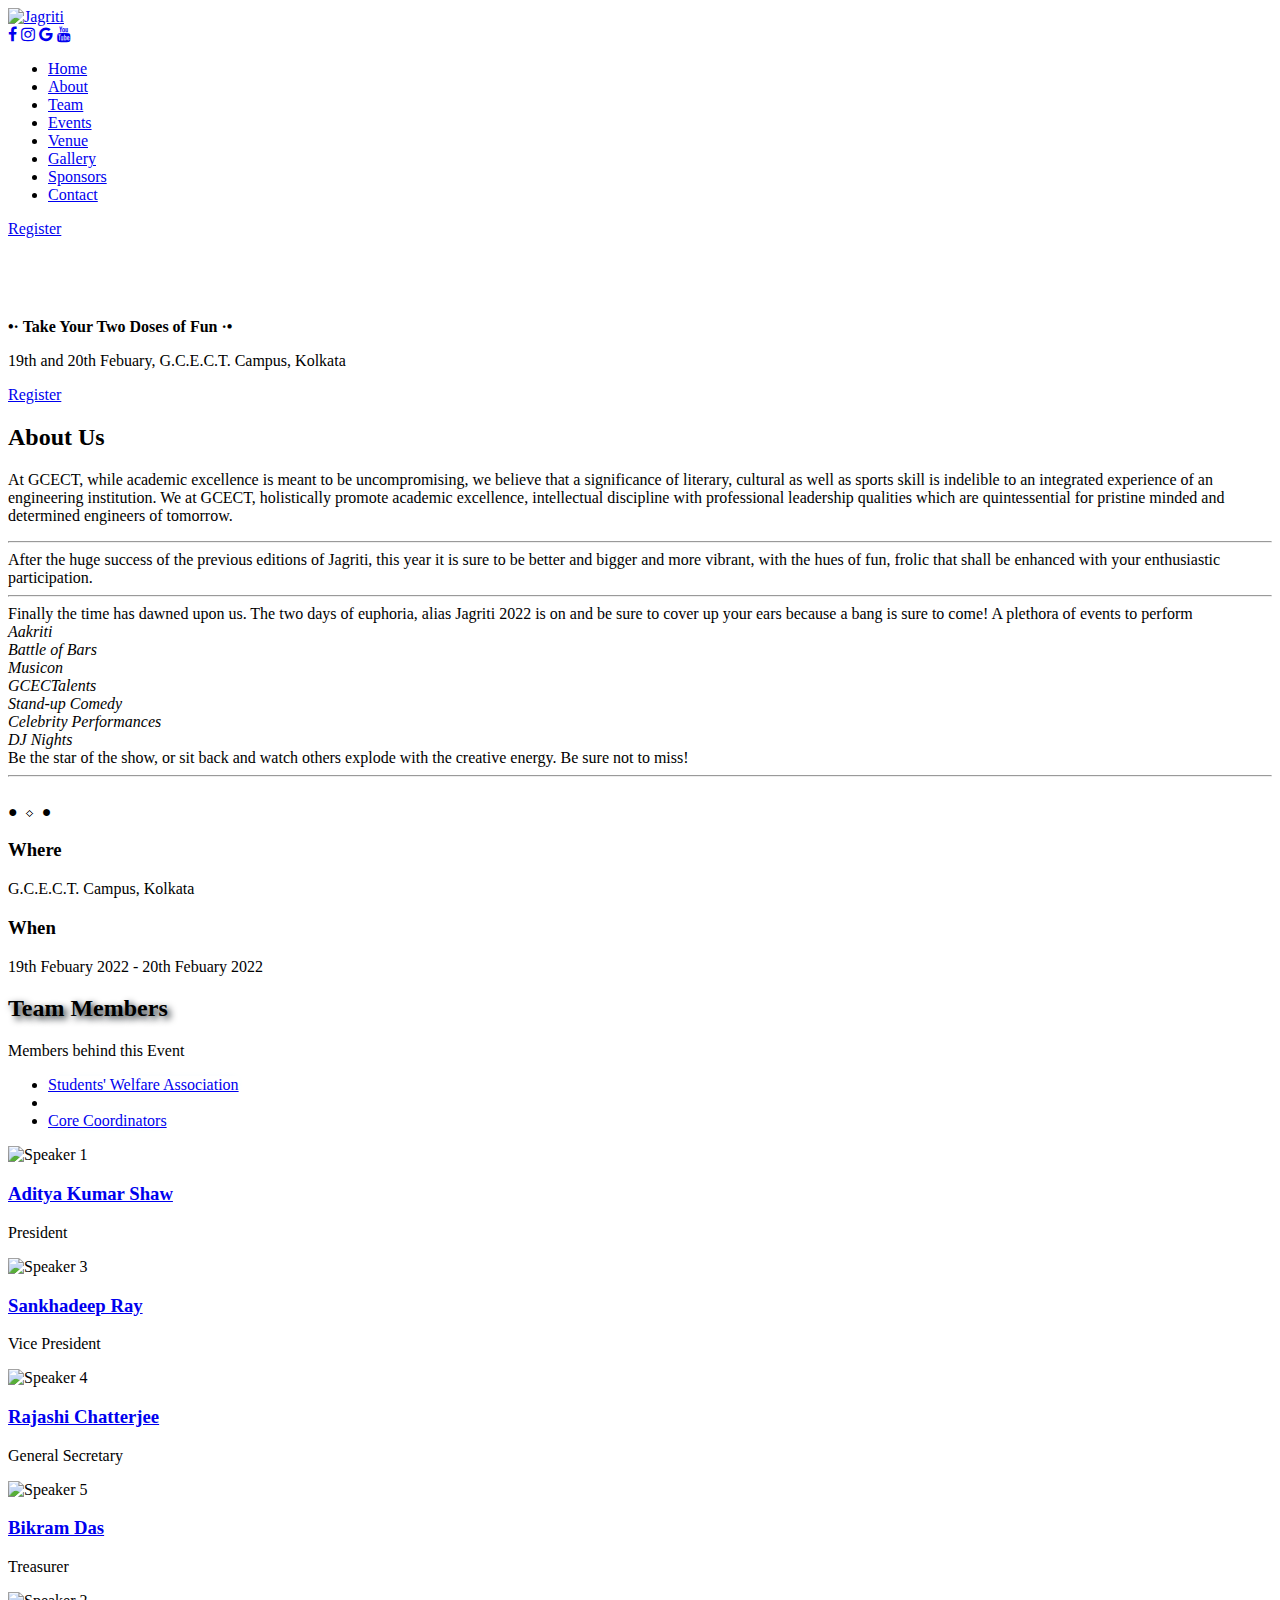
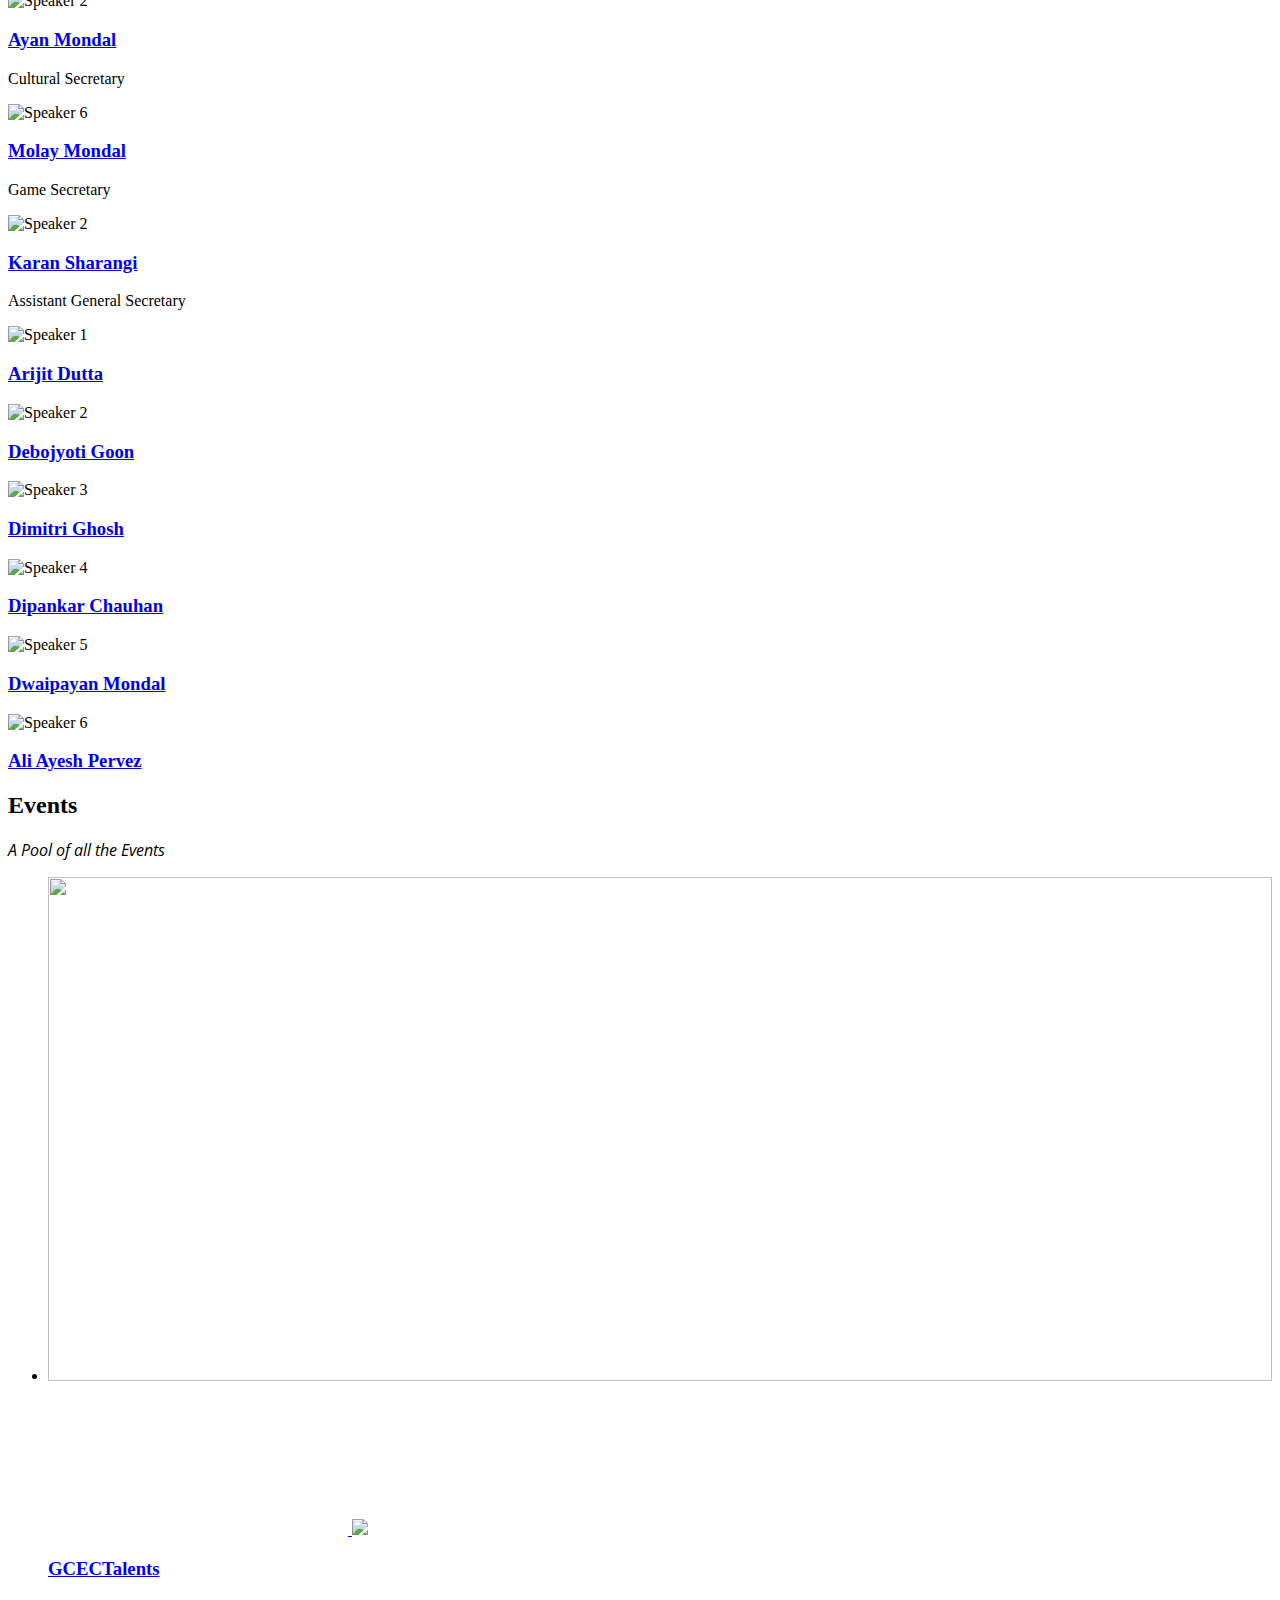
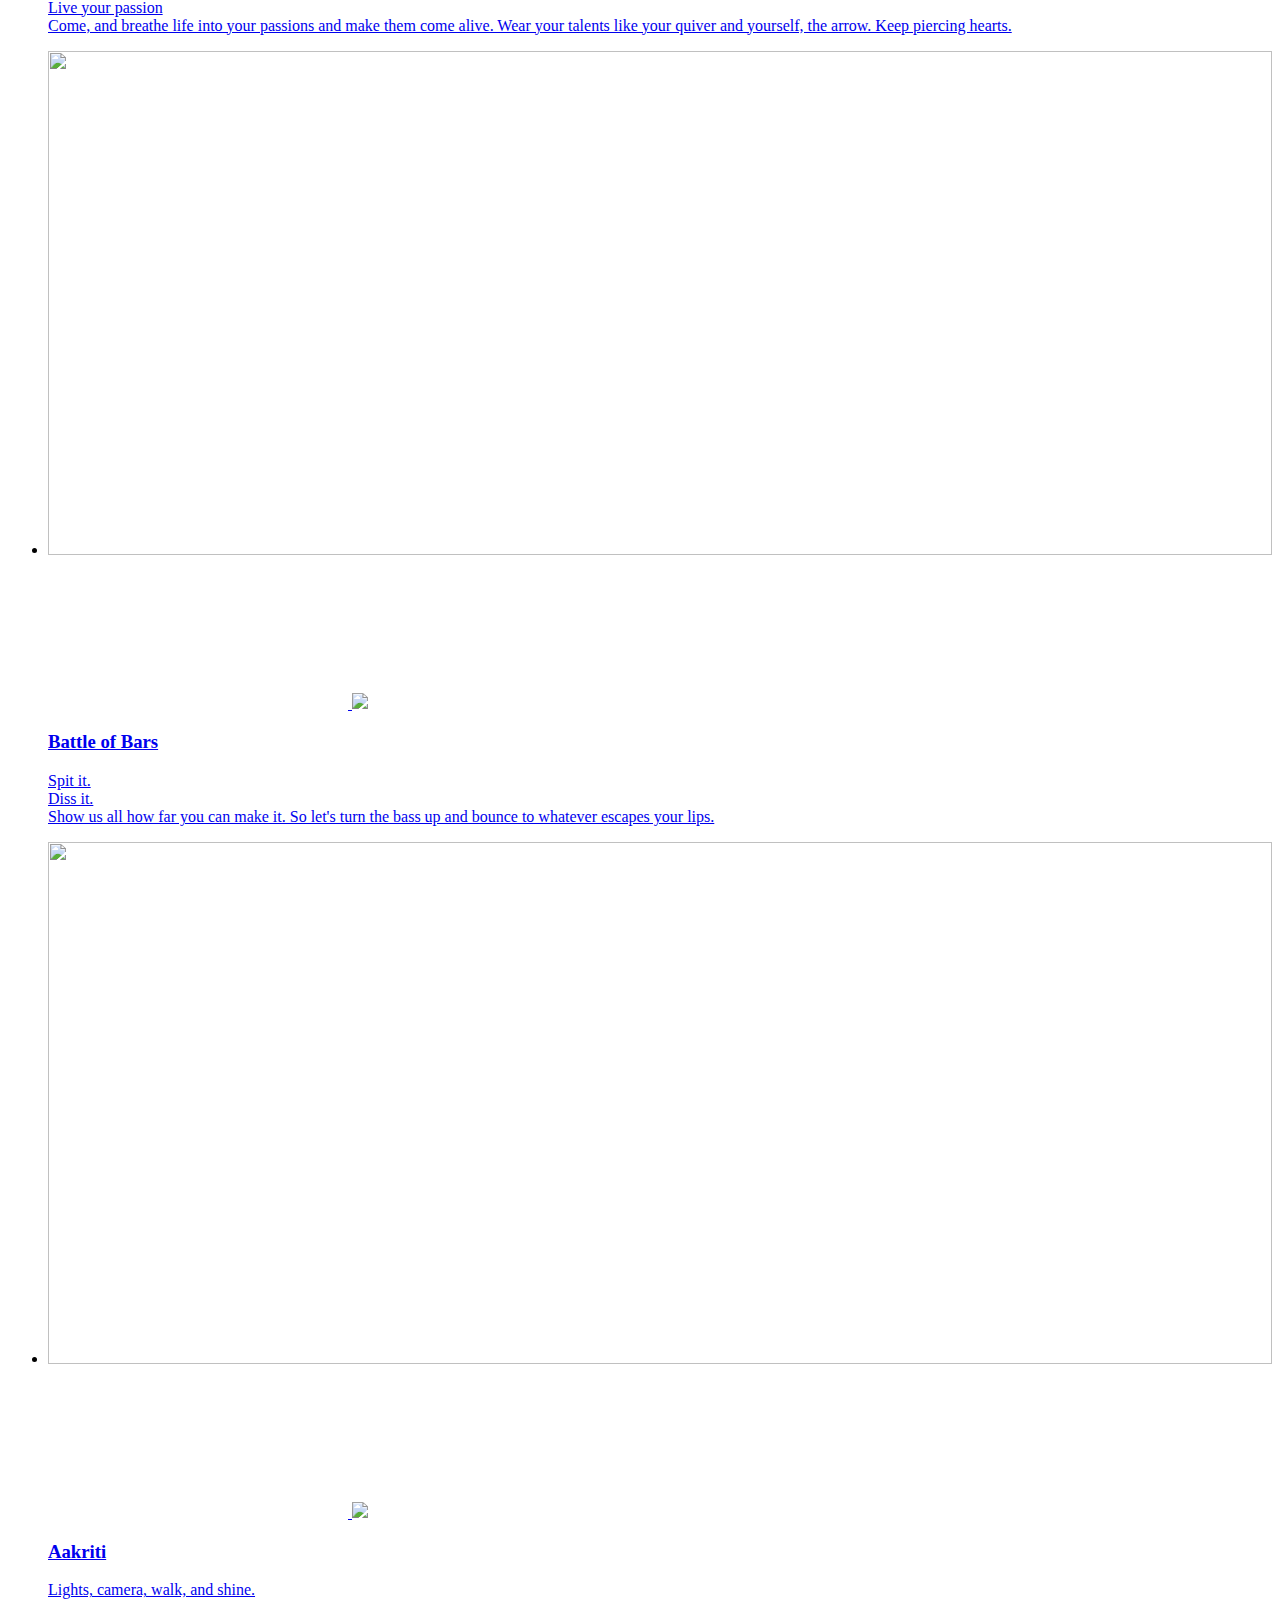
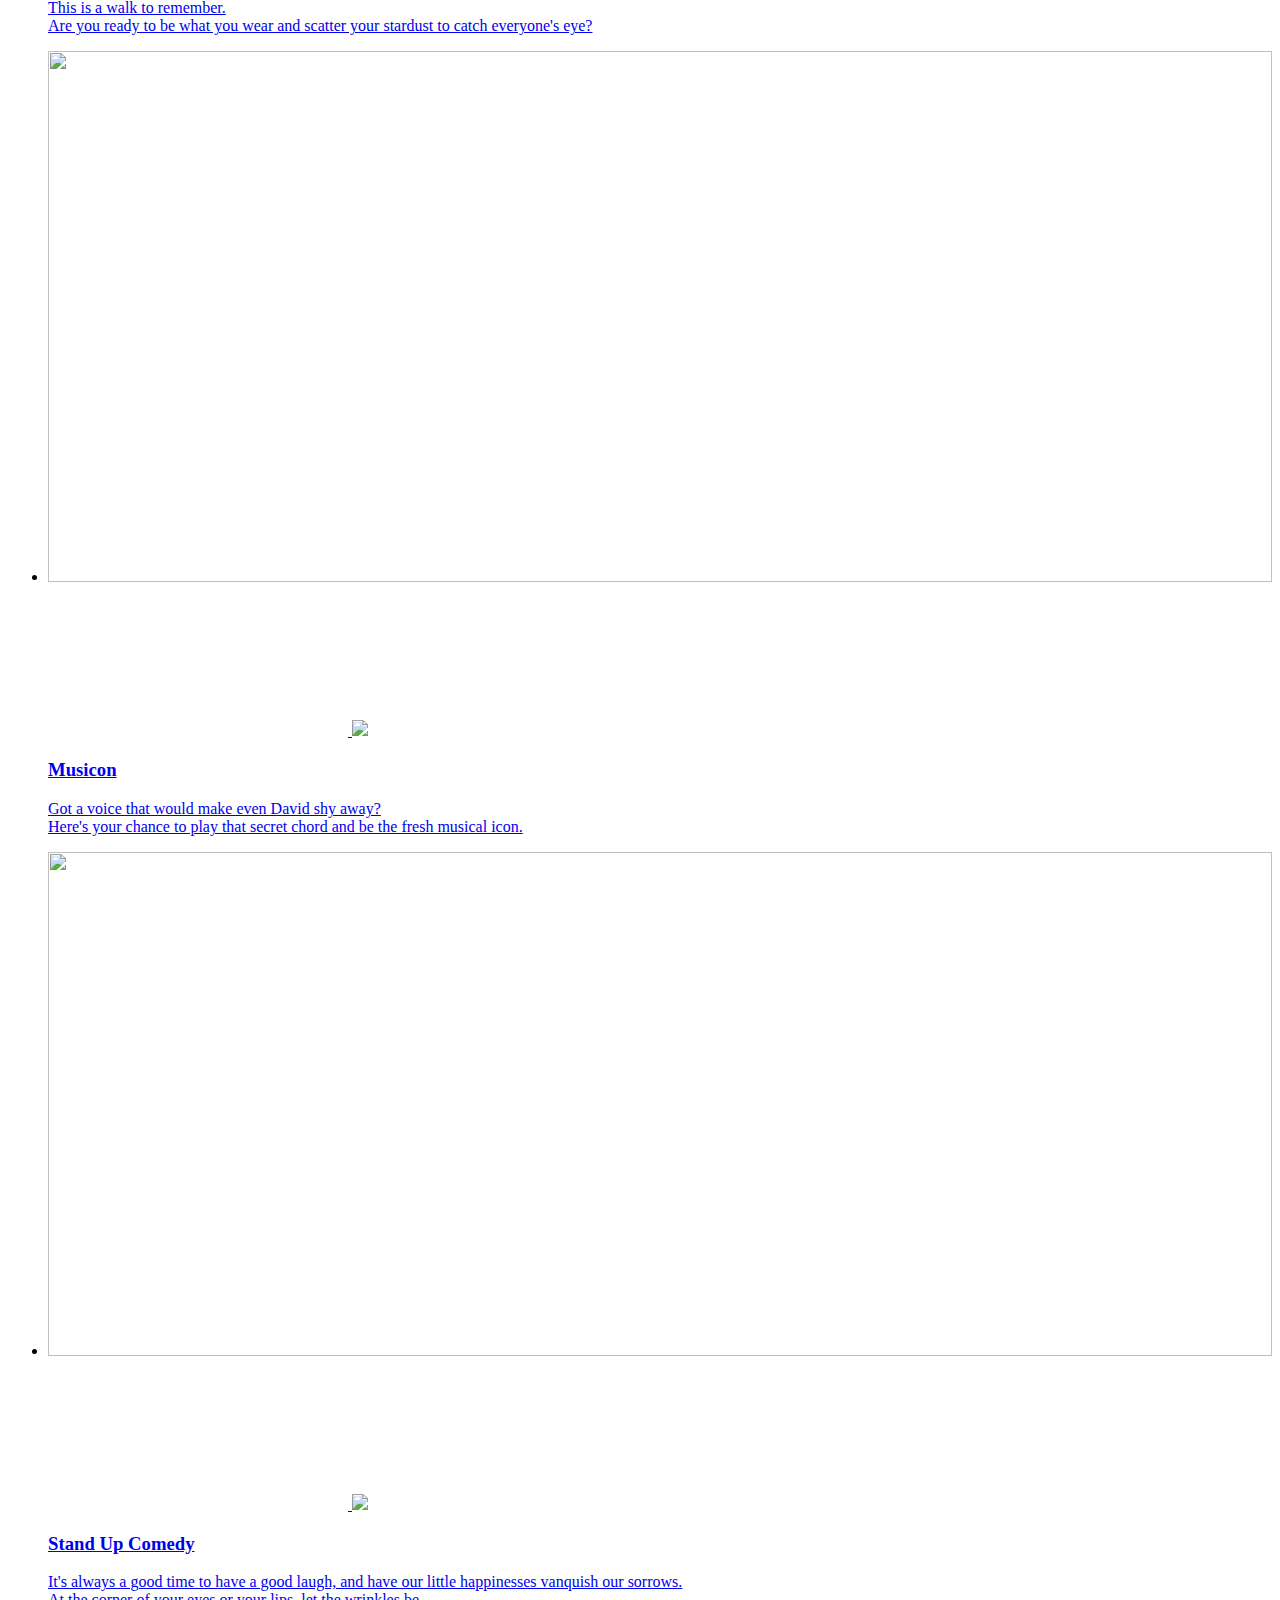
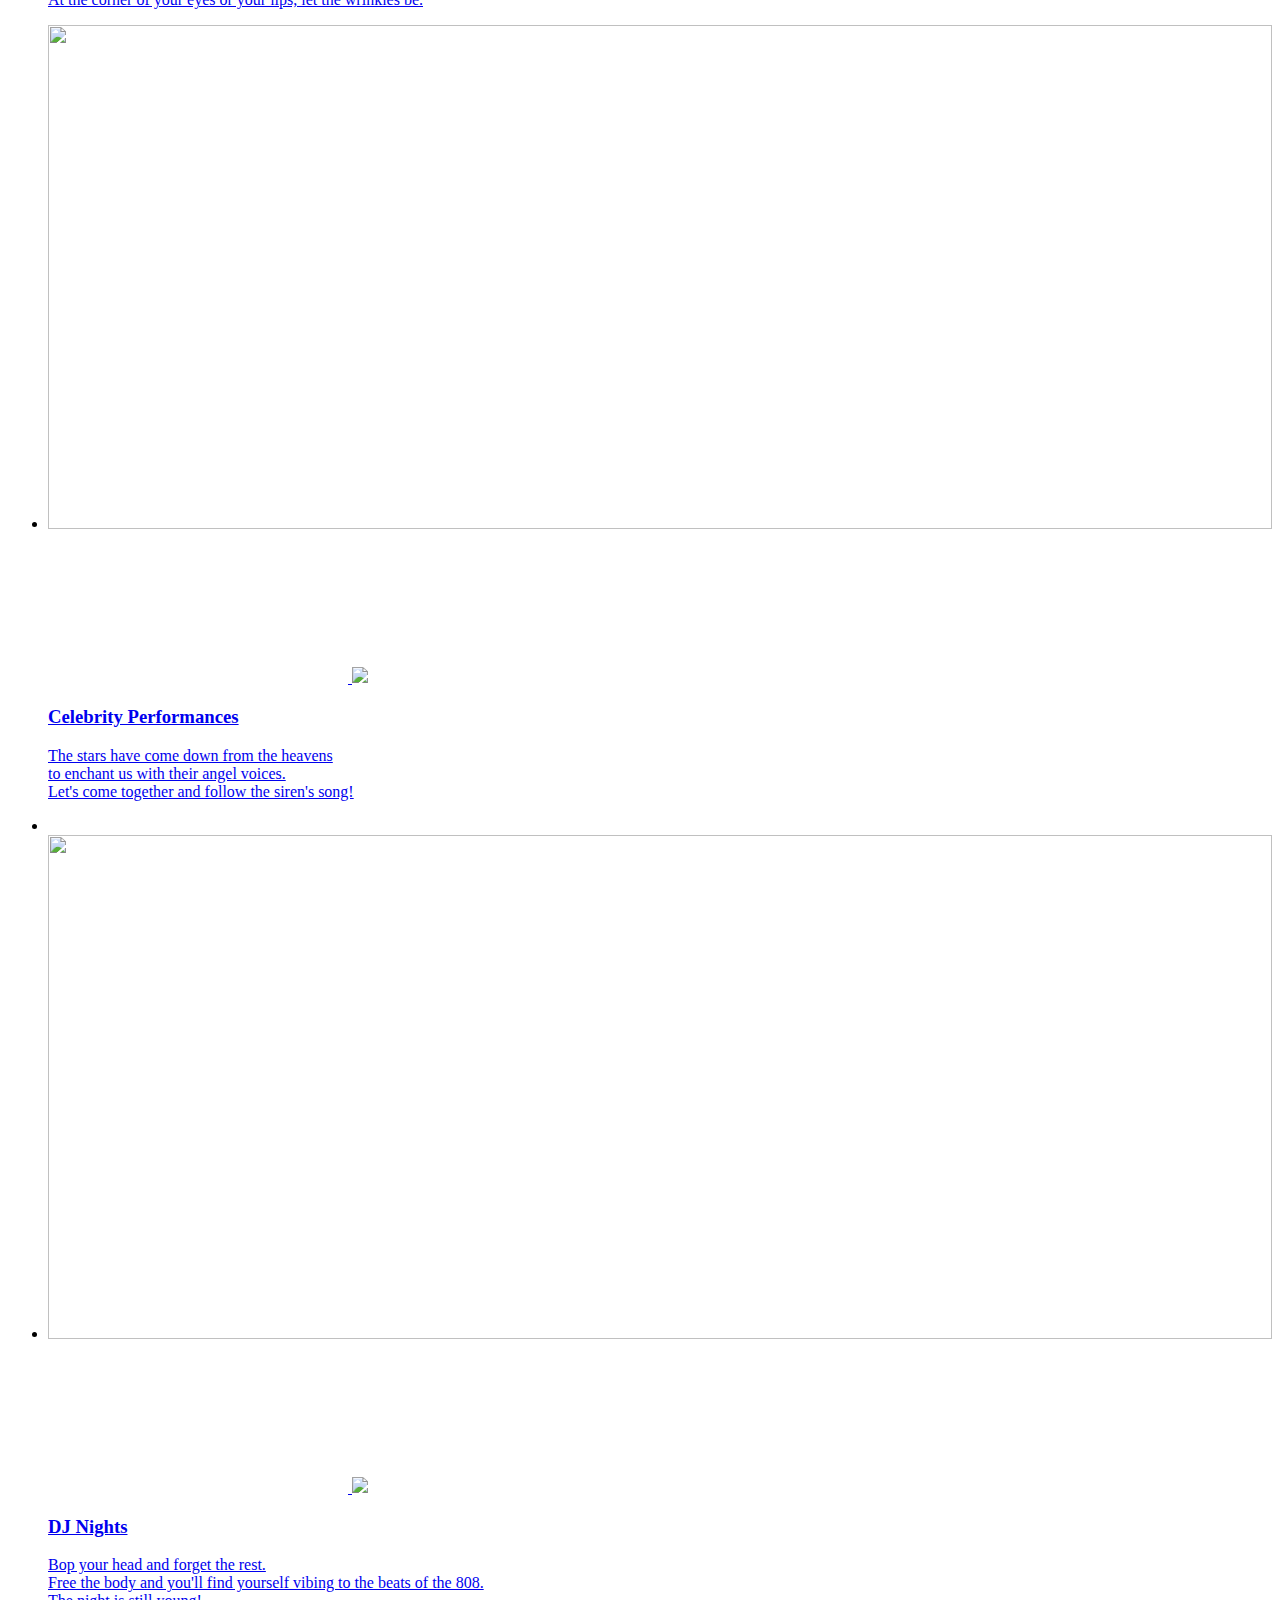
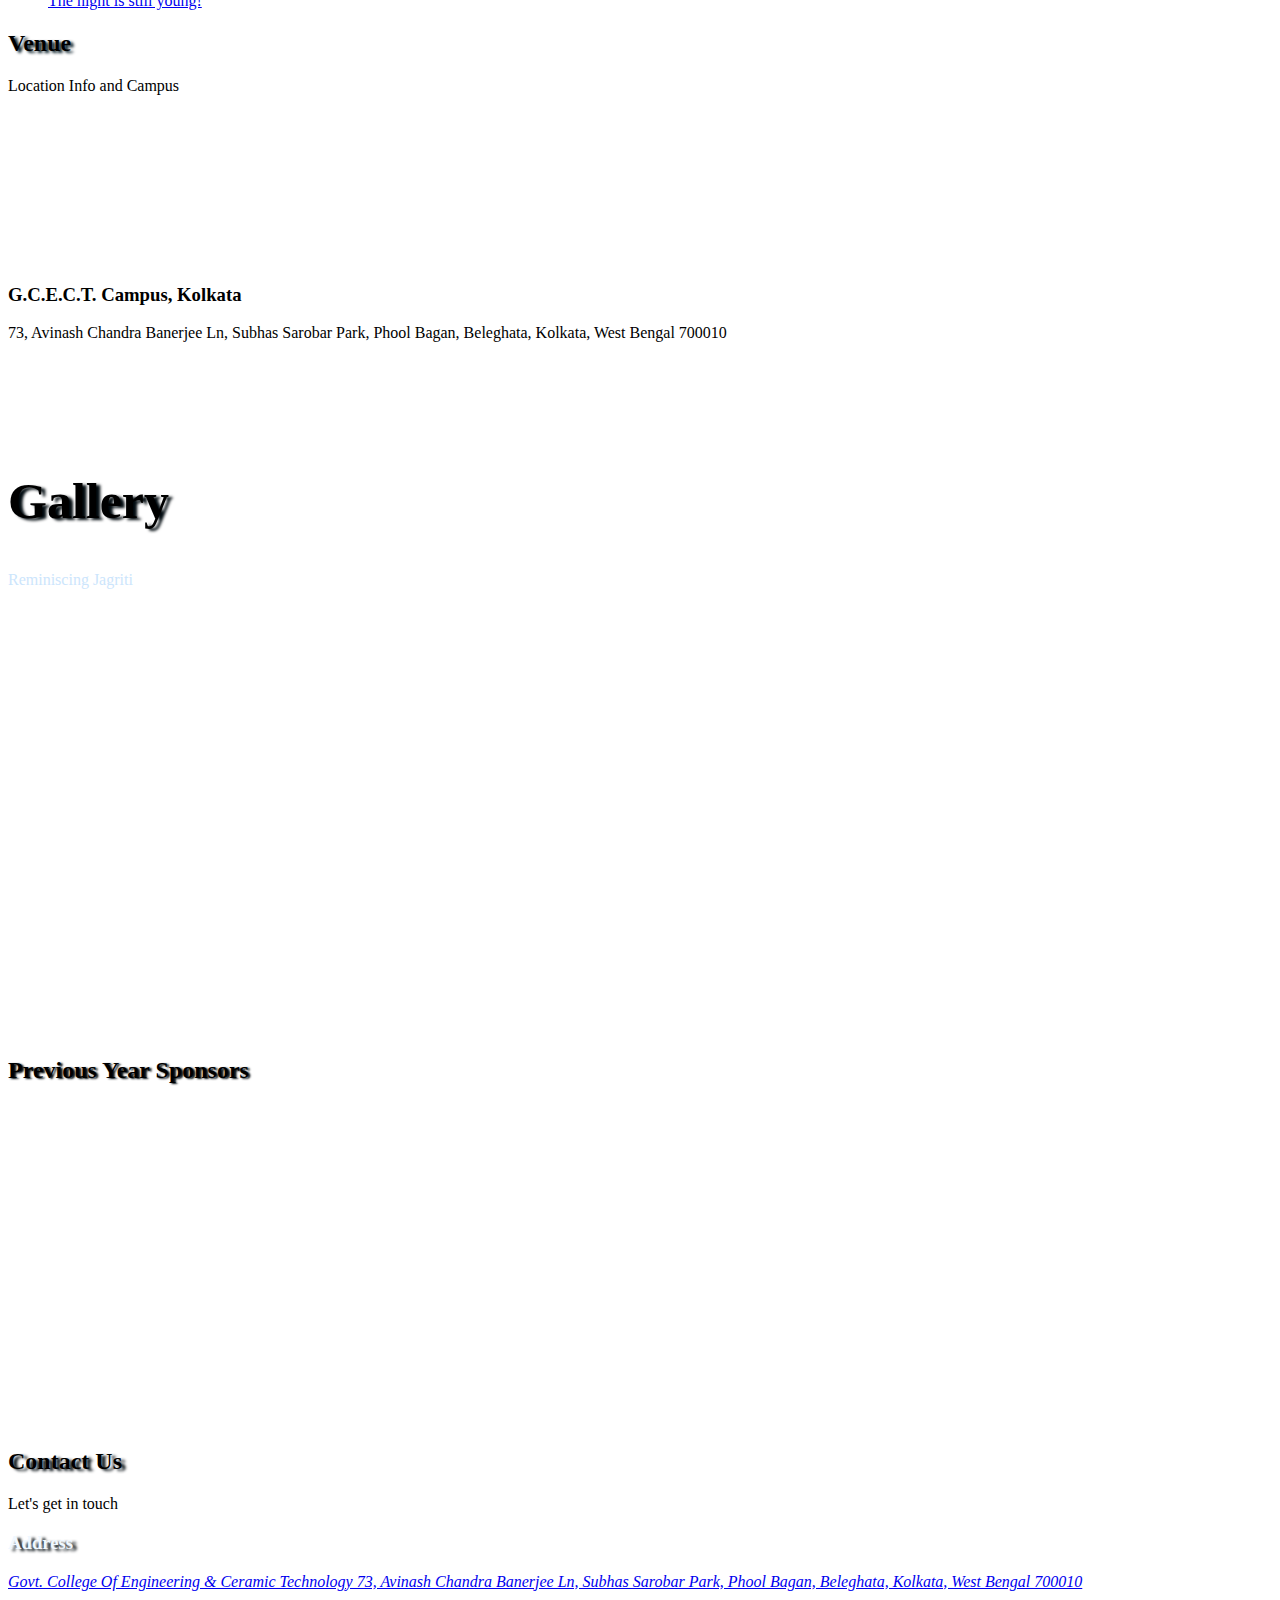
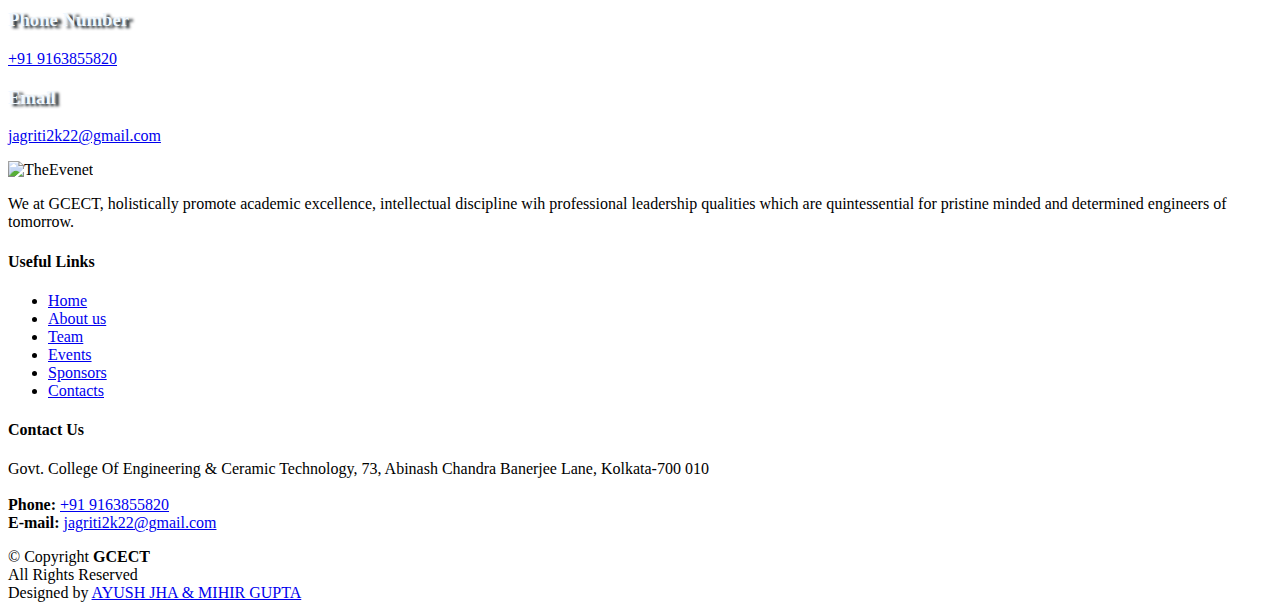
==== public/index.html @ f1b79b0d "final done !" ====
<!DOCTYPE html>
<html lang="en">

<head>
  <meta charset="utf-8">
  <meta content="width=device-width, initial-scale=1.0" name="viewport">

  <title>JAGRITI - Festival of GCECT</title>
  <meta content="" name="description">
  <meta content="" name="keywords">

  <!-- Favicons -->
  <link href="assets/img/JL_icon_b@3x.png" rel="icon">
  <link href="assets/img/JL_icon_b@3x.png" rel="apple-touch-icon">

  <!--social media icons-->
  <link rel="stylesheet" href="https://cdnjs.cloudflare.com/ajax/libs/font-awesome/4.7.0/css/font-awesome.min.css">

  <!-- Google Fonts -->
  <link href="https://fonts.googleapis.com/css?family=Open+Sans:300,300i,400,400i,700,700i|Raleway:300,400,500,700,800"
    rel="stylesheet">

  <!-- Vendor CSS Files -->
  <link href="assets/vendor/aos/aos.css" rel="stylesheet">
  <link href="assets/vendor/bootstrap/css/bootstrap.min.css" rel="stylesheet">
  <link href="assets/vendor/bootstrap-icons/bootstrap-icons.css" rel="stylesheet">
  <link href="assets/vendor/glightbox/css/glightbox.min.css" rel="stylesheet">
  <link href="assets/vendor/swiper/swiper-bundle.min.css" rel="stylesheet">

  <!-- Template Main CSS File -->
  <link href="assets/css/style.css" rel="stylesheet">
  <!-- <style type="text/css">body { cursor: url('[data-uri]'), auto; }</style> -->
</head>

<body>
  <div id="loader"></div>

  <!-- ======= Header ======= -->
  <header id="header" class="d-flex align-items-center ">
    <div class="container-fluid container-xxl d-flex align-items-center">

      <div id="logo" class="me-auto">
        <!-- Uncomment below if you prefer to use a text logo -->
        <!-- <h1><a href="index.html">The<span>Event</span></a></h1>-->
        <a href="index.html" class="scrollto"><img src="./assets/img/top.png" alt="Jagriti" width="150"/></a>
      </div>

      <!--social media icons-->
      <div class="icon-bar">
        <a href="https://www.facebook.com/jagriti2022/" target="_blank" class="facebook"><i class="fa fa-facebook"></i></a>
        <a href="https://www.instagram.com/jagriti_2k22/" target="_blank" class="instagram"><i class="fa fa-instagram"></i></a>
        <a href="mailto:jagriti2k22@gmail.com" class="google"><i class="fa fa-google"></i></a>
        <a href="#" class="youtube"><i class="fa fa-youtube"></i></a>
      </div>

      <nav id="navbar" class="navbar order-last order-lg-0">
        <ul>
          <li><a class="nav-link scrollto active" href="#hero">Home</a></li>
          <li><a class="nav-link scrollto" href="#about">About</a></li>
          <li><a class="nav-link scrollto" href="#schedule">Team</a></li>
          <li><a class="nav-link scrollto" href="#Event">Events</a></li>
          <li><a class="nav-link scrollto" href="#venue">Venue</a></li>
          <li><a class="nav-link scrollto" href="#gallery">Gallery</a></li>
          <li><a class="nav-link scrollto" href="#supporters">Sponsors</a></li>
          <!-- <li class="dropdown"><a href="#"><span>Drop Down</span> <i class="bi bi-chevron-down"></i></a>
          <ul>
            <li><a href="#">Drop Down 1</a></li>
            <li class="dropdown"><a href="#"><span>Deep Drop Down</span> <i class="bi bi-chevron-right"></i></a>
              <ul>
                <li><a href="#">Deep Drop Down 1</a></li>
                <li><a href="#">Deep Drop Down 2</a></li>
                <li><a href="#">Deep Drop Down 3</a></li>
                <li><a href="#">Deep Drop Down 4</a></li>
                <li><a href="#">Deep Drop Down 5</a></li>
              </ul>
            </li>
            <li><a href="#">Drop Down 2</a></li>
            <li><a href="#">Drop Down 3</a></li>
            <li><a href="#">Drop Down 4</a></li>
          </ul>
        </li> -->
          <li><a class="nav-link scrollto" href="#contact">Contact</a></li>
        </ul>
        <i class="bi bi-list mobile-nav-toggle"></i>
      </nav><!-- .navbar -->
      <a class="buy-tickets scrollto" href="https://docs.google.com/forms/d/e/1FAIpQLSe2K_BC04Zrs2jJNxO3359S7HTl2iryxokMIcYw7Gqiju4B5A/viewform?embedded=true" target="_blank">Register</a>
      
    </div>
  </header><!-- End Header -->

  <!-- ======= Hero Section ======= -->
  <section id="hero">
    <div class="hero-container" data-aos="zoom-in" data-aos-delay="100">
      <h1 class="mb-2 pb-2 mt-2"><img src="./assets/img/JL_sbg_005@3x.png"alt="" title="" width="260" id="imag1"></h1>
      <span class="mb-6 pb-4 pt-0"><b> &bull;&middot; Take Your Two Doses of Fun &middot;&bull;</b></span>
      <p class="mb-4 pb-0 mt-4">19th and 20th Febuary, G.C.E.C.T. Campus, Kolkata</p>
      <a href="https://www.youtube.com/watch?v=jDDaplaOz7Q" class="glightbox play-btn mb-2"></a>
      <a href="https://docs.google.com/forms/d/e/1FAIpQLSe2K_BC04Zrs2jJNxO3359S7HTl2iryxokMIcYw7Gqiju4B5A/viewform?embedded=true" class="about-btn scrollto" target="#">Register</a>
    </div>
  </section><!-- End Hero Section -->

  <main id="main">

    <!-- ======= About Section ======= -->
    <section id="about">
      <div class="container" data-aos="fade-up">
        <div class="row">
          <div class="col-lg-6">
            <h2>About Us</h1>
              <p>At GCECT, while academic excellence is meant to be uncompromising, we believe that a significance of
                literary, cultural as well as sports skill is indelible to an integrated experience of an engineering
                institution.
                We at GCECT, holistically promote academic excellence, intellectual discipline with professional
                  leadership qualities which are quintessential for pristine minded and determined engineers of
                  tomorrow.
                <hr>After the huge success of the previous editions of Jagriti, this year it is sure to be better and
                bigger and more vibrant, with the hues of fun, frolic that shall be enhanced with your enthusiastic
                participation.
                <hr>Finally the time has dawned upon us. The two days of euphoria, alias Jagriti 2022 is on and be sure to cover up your ears because a bang is sure to come! 

                A plethora of events to perform <br>
                <i> Aakriti <br>
                Battle of Bars  <br>
                Musicon  <br>
                GCECTalents <br>
                Stand-up Comedy <br>
                Celebrity Performances <br>
                DJ Nights<br></i>
                
                Be the star of the show, or sit back and watch others explode with the creative energy. Be sure not to miss!
                <hr><br>&#9679 &#x1F754; &#9679<br> </b>
              </p>

          </div>
          <div class="col-lg-3">
            <h3>Where</h3>
            <p>G.C.E.C.T. Campus, Kolkata</p>
          </div>
          <div class="col-lg-3">
            <h3>When</h3>
            <p>19th Febuary 2022 - 20th Febuary 2022</p>
          </div>
        </div>
      </div>
    </section><!-- End About Section -->

    <!-- ======= Members Section ======= -->
    <section id="schedule" class="section-with-bg">
      <div class="container" data-aos="fade-up">
        <div class="section-header">
          <h2 style=" text-shadow: 3px 3px 7px #000b11; ">Team Members</h2>
          <p>Members behind this Event</p>
        </div>

        <ul class="nav nav-tabs" role="tablist" data-aos="fade-up" data-aos-delay="100">
          <li class="nav-item">
            <a class="nav-link active" style="box-shadow: 0px 0px 10px -3px aliceblue;" href="#day-1" role="tab" data-bs-toggle="tab">Students' Welfare Association</a>
          </li>
          <li></li>
          <li class="nav-item">
            <a class="nav-link" href="#day-2" role="tab" data-bs-toggle="tab" style="box-shadow: 0px 0px 10px -3px aliceblue;">Core Coordinators</a>
          </li>
        </ul>

        <div class="tab-content row justify-content-center" data-aos="fade-up" data-aos-delay="200">

          <!-- swa team -->
          <div role="tabpanel" class="col-lg-9 tab-pane fade show active" id="day-1">
            <section id="speakers">
              <div class="container" data-aos="fade-up">
                <div class="row">
                  <div class="col-lg-4 col-md-6">
                    <div class="speaker" data-aos="fade-up" data-aos-delay="100">
                      <img src="assets/img/Members/1_pres.jpg" alt="Speaker 1" class="img-fluid" width="100%">
                      <div class="details">
                        <h3><a href="speaker-details.html">Aditya Kumar Shaw</a></h3>
                        <p>President</p>
                        <div class="social">
                          <a href="https://www.facebook.com/aditya.shaw.50" target="_blank"><i class="bi bi-facebook"></i></a>
                          <a href="https://www.instagram.com/adityashaw2" target="_blank"><i class="bi bi-instagram"></i></a>
                          <a href="https://www.linkedin.com/in/adityashaw2" target="_blank"><i
                              class="bi bi-linkedin"></i></a>
                        </div>
                      </div>
                    </div>
                  </div>

                  <div class="col-lg-4 col-md-6">
                    <div class="speaker" data-aos="fade-up" data-aos-delay="300">
                      <img src="assets/img/Members/2_vp.jpg" alt="Speaker 3" class="img-fluid" width="100%">
                      <div class="details">
                        <h3><a href="speaker-details.html">Sankhadeep Ray</a></h3>
                        <p>Vice President</p>
                        <div class="social">
                          <!-- <a href="" target="_blank"><i class="bi bi-twitter"></i></a> -->
                          <a href="https://www.facebook.com/sankhadeep.ray.5"><i class="bi bi-facebook" target="_blank"></i></a>
                          <!-- <a href="" target="_blank"><i class="bi bi-instagram"></i></a> -->
                          <!-- <a href="" target="_blank"><i class="bi bi-linkedin"></i></a> -->
                        </div>
                      </div>
                    </div>
                  </div>
                  <div class="col-lg-4 col-md-6">
                    <div class="speaker" data-aos="fade-up" data-aos-delay="100">
                      <img src="assets/img/Members/3_GS.jpg" alt="Speaker 4" class="img-fluid" width="100%">
                      <div class="details">
                        <h3><a href="speaker-details.html">Rajashi Chatterjee</a></h3>
                        <p>General Secretary</p>
                        <div class="social">
                          <!-- <a href="" target="_blank"><i class="bi bi-twitter"></i></a> -->
                          <a href="https://www.facebook.com/rajashi.chatterjee.1" target="_blank"><i class="bi bi-facebook"></i></a>
                          <a href="https://www.instagram.com/_rajashi_/" target="_blank"><i class="bi bi-instagram"></i></a>
                          <a href="https://www.linkedin.com/in/rajashi-chatterjee-33a5a8195" target="_blank"><i class="bi bi-linkedin"></i></a>
                        </div>
                      </div>
                    </div>
                  </div>
                  <div class="col-lg-4 col-md-6">
                    <div class="speaker" data-aos="fade-up" data-aos-delay="200">
                      <img src="assets/img/Members/2.jpg" alt="Speaker 5" class="img-fluid" width="100%">
                      <div class="details">
                        <h3><a href="speaker-details.html">Bikram Das</a></h3>
                        <p>Treasurer</p>
                        <div class="social">
                          <a href="https://www.facebook.com/bikram.das.7923030" target="_blank"><i
                              class="bi bi-facebook"></i></a>
                          <a href="https://www.instagram.com/mr.bk361/" target="_blank"><i
                              class="bi bi-instagram"></i></a>
                          <a href="https://www.linkedin.com/in/bikram-das-90509b1ba" target="_blank"><i
                              class="bi bi-linkedin"></i></a>
                        </div>
                      </div>
                    </div>
                  </div>
                  <div class="col-lg-4 col-md-6">
                    <div class="speaker" data-aos="fade-up" data-aos-delay="200">
                      <img src="assets/img/Members/4.jpg" alt="Speaker 2" class="img-fluid" width="100%">
                      <div class="details">
                        <h3><a href="speaker-details.html">Ayan Mondal</a></h3>
                        <p>Cultural Secretary</p>
                        <div class="social">
                          <!-- <a href="" target="_blank"><i class="bi bi-twitter"></i></a> -->
                          <a href="https://www.facebook.com/ayan.mondal.9484" target="_blank"><i class="bi bi-facebook"></i></a>
                          <a href="https://instagram.com/unibrow_bro?utm_medium=copy_link" target="_blank"><i class="bi bi-instagram"></i></a>
                          <!-- <a href="" target="_blank"><i class="bi bi-linkedin"></i></a> -->
                        </div>
                      </div>
                    </div>
                  </div>
                  <div class="col-lg-4 col-md-6">
                    <div class="speaker" data-aos="fade-up" data-aos-delay="300">
                      <img src="assets/img/Members/3.jpg" alt="Speaker 6" class="img-fluid" width="100%">
                      <div class="details">
                        <h3><a href="speaker-details.html">Molay Mondal</a></h3>
                        <p>Game Secretary</p>
                        <div class="social">
                          <!-- <a href="" target="_blank"><i class="bi bi-twitter"></i></a> -->
                          <a href="https://www.facebook.com/profile.php?id=100008947575102" target="_blank"><i class="bi bi-facebook"></i></a>
                          <!-- <a href="" target="_blank"><i class="bi bi-instagram"></i></a> -->
                          <a href="https://www.linkedin.com/in/molay-mondal-208b3021a" target="_blank"><i class="bi bi-linkedin"></i></a>
                        </div>
                      </div>
                    </div>
                  </div>
                  <div class="col-lg-4 col-md-6">
                    <div class="speaker" data-aos="fade-up" data-aos-delay="200">
                      <img src="assets/img/Members/6.jpg" alt="Speaker 2" class="img-fluid" width="100%">
                      <div class="details">
                        <h3><a href="speaker-details.html">Karan Sharangi</a></h3>
                        <p>Assistant General Secretary</p>
                        <div class="social">
                          <!-- <a href=""><i class="bi bi-twitter"></i></a> -->
                          <a href="https://www.facebook.com/karan.sharangi.5"><i class="bi bi-facebook" target="_blank"></i></a>
                          <!-- <a href=""><i class="bi bi-instagram"></i></a> -->
                          <!-- <a href="https://www.linkedin.com/in/akash-kumar-sen-220b651b0" target="_blank"><i class="bi bi-linkedin"></i></a> -->
                        </div>
                      </div>
                    </div>
                  </div>
                </div>
              </div>

            </section>

          </div>
          <!-- End swa team -->

          <!-- Schdule core Team -->
          <div role="tabpanel" class="col-lg-9  tab-pane fade" id="day-2">

            <section id="speakers">
              <div class="container" data-aos="fade-up">
                <div class="row">
                  <div class="col-lg-4 col-md-6">
                    <div class="speaker" data-aos="fade-up" data-aos-delay="100">
                      <img src="assets/img/Members/1_a.jpg" alt="Speaker 1" class="img-fluid">
                      <div class="details">
                        <h3><a href="speaker-details.html">Arijit Dutta</a></h3>
                        <div class="social">
                          <a href="https://www.facebook.com/arijit.dutta.1420354" target="_blank"><i class="bi bi-facebook"></i></a>
                          <a href="https://www.instagram.com/_i_am_arijit_/" target="_blank"><i class="bi bi-instagram"></i></a>
                          <a href="https://www.linkedin.com/in/arijit-dutta-5499651a0" target="_blank"><i
                              class="bi bi-linkedin"></i></a>
                        </div>
                      </div>
                    </div>
                  </div>
                  <div class="col-lg-4 col-md-6">
                    <div class="speaker" data-aos="fade-up" data-aos-delay="200">
                      <img src="assets/img/Members/1DEBOJYOTI DA.jpeg" alt="Speaker 2" class="img-fluid">
                      <div class="details">
                        <h3><a href="speaker-details.html">Debojyoti Goon</a></h3>

                        <div class="social">
                          <a href="https://www.facebook.com/debojyoti.goon" target="_blank"><i class="bi bi-facebook"></i></a>
                          <a href="https://instagram.com/_debojyoti_goon_?utm_medium=copy_link" target="_blank"><i class="bi bi-instagram"></i></a>
                          <a href="https://www.linkedin.com/in/debojyotigoon" target="_blank"><i class="bi bi-linkedin"></i></a>
                        </div>
                      </div>
                    </div>
                  </div>
                  <div class="col-lg-4 col-md-6">
                    <div class="speaker" data-aos="fade-up" data-aos-delay="300">
                      <img src="assets/img/Members/7.jpg" alt="Speaker 3" class="img-fluid">
                      <div class="details">
                        <h3><a href="speaker-details.html">Dimitri Ghosh</a></h3>

                        <div class="social">
                          <!-- <a href=""><i class="bi bi-twitter"></i></a> -->
                          <a href="https://www.facebook.com/dimitri.ghosh.9" target="_blank"><i class="bi bi-facebook"></i></a>
                          <a href="https://www.instagram.com/master_rayuga/" target="_blank"><i class="bi bi-instagram"></i></a>
                          <a href="https://www.linkedin.com/in/dimitri-ghosh-148a59174/" target="_blank"><i class="bi bi-linkedin"></i></a>
                        </div>
                      </div>
                    </div>
                  </div>
                  <div class="col-lg-4 col-md-6">
                    <div class="speaker" data-aos="fade-up" data-aos-delay="100">
                      <img src="assets/img/Members/3_dipankarda.jpg" alt="Speaker 4" class="img-fluid">
                      <div class="details">
                        <h3><a href="speaker-details.html">Dipankar Chauhan</a></h3>

                        <div class="social">
                          <a href="" target="_blank"><i class="bi bi-twitter"></i></a>
                          <a href="https://facebook.com/dipankar.chauhan.5/" target="_blank"><i class="bi bi-facebook"></i></a>
                          <a href="https://instagram.com/deadvonthemic?igshid=1jkm57gw3mv8b/dipankarchauhan10" target="_blank"><i class="bi bi-instagram"></i></a>
                          <a href="http://linkedin.com/in/dipankar-10/" target="_blank"><i class="bi bi-linkedin"></i></a>
                        </div>
                      </div>
                    </div>
                  </div>
                  <div class="col-lg-4 col-md-6">
                    <div class="speaker" data-aos="fade-up" data-aos-delay="200">
                      <img src="assets/img/Members/5.jpg" alt="Speaker 5" class="img-fluid">
                      <div class="details">
                        <h3><a href="speaker-details.html">Dwaipayan Mondal</a></h3>

                        <div class="social">
                          <a href="https://www.facebook.com/dwaipayan.mondal.94" target="_blank"><i class="bi bi-facebook"></i></a>
                          <a href="https://instagram.com/deadvonthemic?igshid=1jkm57gw3mv8b" target="_blank"><i class="bi bi-instagram"></i></a>
                        </div>
                      </div>
                    </div>
                  </div>
                  <div class="col-lg-4 col-md-6">
                    <div class="speaker" data-aos="fade-up" data-aos-delay="300">
                      <img src="assets/img/Members/ali.jpg" alt="Speaker 6" class="img-fluid">
                      <div class="details">
                        <h3><a href="speaker-details.html">Ali Ayesh Pervez</a></h3>

                        <div class="social">
                          <a href="https://www.facebook.com/profile.php?id=100060170830891" target="_blank"><i class="bi bi-facebook"></i></a>
                          <a href="https://www.instagram.com/hungry_hustler1999/?hl=en" target="_blank"><i class="bi bi-instagram"></i></a>
                          <a href="https://www.linkedin.com/in/ali-ayesh-pervez-319478193/" target="_blank"><i class="bi bi-linkedin"></i></a>
                        </div>
                      </div>
                    </div>
                  </div>
                </div>
              </div>

            </section>

          </div>
          <!-- End Schdule Day 2 -->


          <!-- End Schdule Day 2 -->

        </div>

      </div>

    </section>
    <!-- End Speakers Section -->

    <!-- ======= Schedule Section ======= -->
    <!-- End Schedule Section -->
    <div id="Event">
      <section>
        <div class="section-header">
          <h2>Events</h2>
          <p style="font-family: 'Open Sans'; "><i>A Pool of all the Events</i></p>
        </div>
        
        <ul class="cards">
          <li>
            <a href="#" class="card">
              <img
                src="assets/img/gallery/Events/gccecttalent.jpg"
                class="card_image" alt="" style="height: 56vh; width: 100%;"/>
              <div class="card_overlay">
                <div class="card-header">
                  <svg class="card-arc" xmlns="http://www.w3.org/2000/svg">
                    <path />
                  </svg>
                  <img
                    src="assets/img/JL_sbg_005@3x.png"
                    class="card-thumb" />
                  <div class="card-header-text">
                    <h3 class="card-title">GCECTalents</h3>
                  </div>
                </div>
                <p class="card-description">
                  Live your passion</br>
                  Come, and breathe life into your passions and make them come alive. Wear your talents like your quiver and yourself, the arrow. Keep piercing hearts. </br>
                </p>
              </div>
            </a>
          </li>
          <li>
            <a href="#" class="card">
              <img
                src="assets/img/rap.jpg" class="card_image" alt="" style="height: 56vh; width: 100%;"/>
              <div class="card_overlay">
                <div class="card-header">
                  <svg class="card-arc" xmlns="http://www.w3.org/2000/svg">
                    <path />
                  </svg>
                  <img
                    src="assets/img/JL_sbg_005@3x.png"
                    class="card-thumb" />
                  <div class="card-header-text">
                    <h3 class="card-title"> Battle of Bars </h3>
                  </div>
                </div>
                <p class="card-description">
                  Spit it.</br>Diss it.</br>Show us all how far you can make it. So let's turn the bass up and bounce to whatever escapes your lips.</br>
                </p>
              </div>
            </a>
          </li>
          <li>
            <a href="#" class="card">
                  <img src="assets/img/Page_00030.jpg" class="card_image" alt="" style="height: 58vh;
                width: 100%; "/>
              <div class="card_overlay">
                <div class="card-header">
                  <svg class="card-arc" xmlns="http://www.w3.org/2000/svg">
                    <path/>
                  </svg>
                  <img src="assets/img/JL_sbg_005@3x.png" class="card-thumb" />
                  <div class="card-header-text">
                    <h3 class="card-title"> Aakriti </h3>              
                  </div>
                </div>
                <p class="card-description"> 
                  Lights, camera, walk, and shine.</br>This is a walk to remember.</br>Are you ready to be what you wear and scatter your stardust to catch everyone's eye? </br>
                </p>
              </div>
            </a>
          </li>
          <li>
            <a href="#" class="card">
                  <img src="assets/img/LRM_EXPORT_85263040298696_20190928_160539877.jpeg"" style="height: 59vh;
                 width: 100%;" />
              <div class="card_overlay">
                <div class="card-header">
                  <svg class="card-arc" xmlns="http://www.w3.org/2000/svg">
                    <path/>
                  </svg>
                  <img src="assets/img/JL_sbg_005@3x.png" class="card-thumb" />
                  <div class="card-header-text">
                    <h3 class="card-title"> Musicon </h3>              
                  </div>
                </div>
                <p class="card-description"> 
                  Got a voice that would make even David shy away? <br> Here's your chance to play that secret chord and be the fresh musical icon. </br>
                </p>
              </div>
            </a>
          </li> 
          <li>
            <a href="#" class="card">
                  <img src="assets/img/gallery/Events/STANDUP.jpg" class="card_image" alt="" style="height: 56vh; width: 100%;" />
              <div class="card_overlay">
                <div class="card-header">
                  <svg class="card-arc" xmlns="http://www.w3.org/2000/svg">
                    <path/>
                  </svg>
                  <img src="assets/img/JL_sbg_005@3x.png" class="card-thumb" />
                  <div class="card-header-text">
                    <h3 class="card-title"> Stand Up Comedy </h3>              
                  </div>
                </div>
                <p class="card-description"> 
                  It's always a good time to have a good laugh, and have our little happinesses vanquish our sorrows. </br>
                  At the corner of your eyes or your lips, let the wrinkles be. </br>
                </p>
              </div>
            </a>
          </li> 
          <li>
            <a href="#" class="card">
                  <img src="assets/img/gallery/Events/dsas.jpg" class="card_image" alt="" style="height: 56vh;
                width: 100%;" />
              <div class="card_overlay">
                <div class="card-header">
                  <svg class="card-arc" xmlns="http://www.w3.org/2000/svg">
                    <path/>
                  </svg>
                  <img src="assets/img/JL_sbg_005@3x.png" class="card-thumb" />
                  <div class="card-header-text">
                    <h3 class="card-title"> Celebrity Performances </h3>              
                  </div>
                </div>
                <p class="card-description"> 
                  The stars have come down from the heavens </br>to enchant us with their angel voices.</br> Let's come together and follow the siren's song!</br>
                </p>
              </div>
            </a>
          </li>
          <li></li>
          <li>
            <a href="#" class="card">
                  <img src="assets/img/marcela-laskoski-YrtFlrLo2DQ-unsplash.jpg" class="card_image" alt="" style="height: 56vh; width: 100%;"/>
              <div class="card_overlay">
                <div class="card-header">
                  <svg class="card-arc" xmlns="http://www.w3.org/2000/svg">
                    <path/>
                  </svg>
                  <img src="assets/img/JL_sbg_005@3x.png" class="card-thumb" />
                  <div class="card-header-text">
                    <h3 class="card-title"> DJ Nights </h3>              
                  </div>
                </div>
                <p class="card-description"> 
                  Bop your head and forget the rest.</br> Free the body and you'll find yourself vibing to the beats of the 808.</br> The night is still young!</br>
                </p>
              </div>
            </a>
          </li>  
        </ul>
      </section>
    </div>

    <!-- ======= Venue Section ======= -->
    <section id="venue">

      <div class="container-fluid" data-aos="fade-up">

        <div class="section-header">
          <h2 style=" text-shadow: 3px 2px 3px #011822;">Venue</h2>
          <p>Location Info and Campus</p>
        </div>

        <div class="row g-0">
          <div class="col-lg-6 venue-map">
            <iframe
              src="https://www.google.com/maps/embed?pb=!1m18!1m12!1m3!1d3684.3797396136392!2d88.3899061147604!3d22.56489638518678!2m3!1f0!2f0!3f0!3m2!1i1024!2i768!4f13.1!3m3!1m2!1s0x3a02767d397506af%3A0x2b352e7f5c0bdb12!2sGovernment%20College%20of%20Engineering%20And%20Ceramic%20Technology!5e0!3m2!1sen!2sin!4v1635572561518!5m2!1sen!2sin"
              frameborder="0" style="border:0" allowfullscreen></iframe>
          </div>

          <div class="col-lg-6 venue-info">
            <div class="row justify-content-center">
              <div class="col-11 col-lg-8 position-relative">
                <h3>G.C.E.C.T. Campus, Kolkata</h3>
                <p>73, Avinash Chandra Banerjee Ln, Subhas Sarobar Park, Phool Bagan, Beleghata, Kolkata, West Bengal
                  700010</p>
              </div>
            </div>
          </div>
        </div>

      </div>

      <div class="container-fluid venue-gallery-container" data-aos="fade-up" data-aos-delay="100">
        <div class="row g-0">

          <div class="col-lg-3 col-md-4">
            <div class="venue-gallery">
              <a href="assets/img/venue-gallery/1.jpg" class="glightbox" data-gall="venue-gallery">
                <img src="assets/img/venue-gallery/1.jpg" alt="" class="img-fluid">
              </a>
            </div>
          </div>

          <div class="col-lg-3 col-md-4">
            <div class="venue-gallery">
              <a href="assets/img/venue-gallery/2.jpg" class="glightbox" data-gall="venue-gallery">
                <img src="assets/img/venue-gallery/2.jpg" alt="" class="img-fluid">
              </a>
            </div>
          </div>

          <div class="col-lg-3 col-md-4">
            <div class="venue-gallery">
              <a href="assets/img/venue-gallery/3.jpg" class="glightbox" data-gall="venue-gallery">
                <img src="assets/img/venue-gallery/3.jpg" alt="" class="img-fluid">
              </a>
            </div>
          </div>

          <div class="col-lg-3 col-md-4">
            <div class="venue-gallery">
              <a href="assets/img/venue-gallery/4.jpg" class="glightbox" data-gall="venue-gallery">
                <img src="assets/img/venue-gallery/4.jpg" alt="" class="img-fluid">
              </a>
            </div>
          </div>

        </div>
      </div>

    </section><!-- End Venue Section -->



    <!-- ======= Gallery Section ======= -->
    <section id="gallery">

      <div class="container" data-aos="fade-up">
        <div class="section-header my-4">
          <h2 style="font-size: 50px ;text-shadow: 4px 2px 3px #000a0f;">Gallery</h2>
          <p style="color: rgb(204, 229, 252);">Reminiscing Jagriti</p>
        </div>
      </div>

      <div class="gallery-slider swiper">
        <div class="swiper-wrapper align-items-center">
          <div class="swiper-slide"><a href="assets/img/gallery/8.jpg" class="gallery-lightbox"><img
                src="assets/img/gallery/8.jpg" class="img-fluid" alt=""></a></div>
          <div class="swiper-slide"><a href="assets/img/gallery/2.jpg" class="gallery-lightbox"><img
                src="assets/img/gallery/2.jpg" class="img-fluid" alt=""></a></div>
          <div class="swiper-slide"><a href="assets/img/gallery/9.JPG" class="gallery-lightbox"><img
                src="assets/img/gallery/9.JPG" class="img-fluid" alt=""></a></div>
          <div class="swiper-slide"><a href="assets/img/gallery/15.jpg" class="gallery-lightbox"><img
                src="assets/img/gallery/15.jpg" class="img-fluid" alt=""></a></div>
          <div class="swiper-slide"><a href="assets/img/gallery/17.jpg" class="gallery-lightbox"><img
                src="assets/img/gallery/17.jpg" class="img-fluid" alt=""></a></div>
          <div class="swiper-slide"><a href="assets/img/gallery/18.jpeg" class="gallery-lightbox"><img
                src="assets/img/gallery/18.jpeg" class="img-fluid" alt=""></a></div>

             
          <div class="swiper-slide"><a href="assets/img/gallery/2017-11.jpg" class="gallery-lightbox"><img
                src="assets/img/gallery/2017-11.jpg" class="img-fluid" alt=""></a></div>
          <div class="swiper-slide"><a href="assets/img/gallery/2017-13.jpg" class="gallery-lightbox"><img
                src="assets/img/gallery/2017-13.jpg" class="img-fluid" alt=""></a></div>
          <div class="swiper-slide"><a href="assets/img/gallery/2017-14.jpg" class="gallery-lightbox"><img
                src="assets/img/gallery/2017-14.jpg" class="img-fluid" alt=""></a></div>
          <div class="swiper-slide"><a href="assets/img/gallery/2017-15.jpg" class="gallery-lightbox"><img
                src="assets/img/gallery/2017-15.jpg" class="img-fluid" alt=""></a></div>
          <div class="swiper-slide"><a href="assets/img/gallery/2017-23.jpg" class="gallery-lightbox"><img
                src="assets/img/gallery/2017-23.jpg" class="img-fluid" alt=""></a></div>
          <div class="swiper-slide"><a href="assets/img/gallery/2017-24.jpg" class="gallery-lightbox"><img
                src="assets/img/gallery/2017-24.jpg" class="img-fluid" alt=""></a></div>
          <div class="swiper-slide"><a href="assets/img/gallery/2017-29.jpg" class="gallery-lightbox"><img
                src="assets/img/gallery/2017-29.jpg" class="img-fluid" alt=""></a></div>
          <div class="swiper-slide"><a href="assets/img/gallery/Page_00044.jpg" class="gallery-lightbox"><img
                src="assets/img/gallery/Page_00044.jpg" class="img-fluid" alt=""></a></div>
          <div class="swiper-slide"><a href="assets/img/gallery/Page_00046.jpg" class="gallery-lightbox"><img
                src="assets/img/gallery/Page_00046.jpg" class="img-fluid" alt=""></a></div>
          
          <div class="swiper-slide"><a href="assets/img/gallery/Page_00025.jpg" class="gallery-lightbox"><img
                src="assets/img/gallery/Page_00025.jpg" class="img-fluid" alt=""></a></div>
          <div class="swiper-slide"><a href="assets/img/gallery/Page_00034.jpg" class="gallery-lightbox"><img
                src="assets/img/gallery/Page_00034.jpg" class="img-fluid" alt=""></a></div>
          <div class="swiper-slide"><a href="assets/img/gallery/Page_00019.jpg" class="gallery-lightbox"><img
                src="assets/img/gallery/Page_00019.jpg" class="img-fluid" alt=""></a></div>
          <div class="swiper-slide"><a href="assets/img/gallery/Page_00026.jpg" class="gallery-lightbox"><img
                src="assets/img/gallery/Page_00026.jpg" class="img-fluid" alt=""></a></div>
          <div class="swiper-slide"><a href="assets/img/gallery/Page_00035.jpg" class="gallery-lightbox"><img
                src="assets/img/gallery/Page_00035.jpg" class="img-fluid" alt=""></a></div>
          <div class="swiper-slide"><a href="assets/img/gallery/Page_00043.jpg" class="gallery-lightbox"><img
                src="assets/img/gallery/Page_00043.jpg" class="img-fluid" alt=""></a></div>
          <div class="swiper-slide"><a href="assets/img/gallery/Page_00040.jpg" class="gallery-lightbox"><img
                src="assets/img/gallery/Page_00040.jpg" class="img-fluid" alt=""></a></div>
          <div class="swiper-slide"><a href="assets/img/gallery/Page_00029.jpg" class="gallery-lightbox"><img
                src="assets/img/gallery/Page_00029.jpg" class="img-fluid" alt=""></a></div>
          <div class="swiper-slide"><a href="assets/img/gallery/Page_00030.jpg" class="gallery-lightbox"><img
                src="assets/img/gallery/Page_00030.jpg" class="img-fluid" alt=""></a></div>
        </div>
        <div class="swiper-pagination"></div>
      </div>

    </section><!-- End Gallery Section -->

    <!-- ======= Supporters Section ======= -->
    <section id="supporters" class="section-with-bg">

      <div class="container" data-aos="fade-up">
        <div class="section-header">
          <h2 style=" text-shadow: 2px 1px 2px #000a0f;">Previous Year Sponsors</h2>
        </div>

        <div class="row no-gutters supporters-wrap clearfix" data-aos="zoom-in" data-aos-delay="100">

          <div class="col-lg-3 col-md-4 col-xs-6">
            <div class="supporter-logo">
              <img src="assets/sponsor/1.jpg" class="img-fluid" alt="">
            </div>
          </div>

          <div class="col-lg-3 col-md-4 col-xs-6">
            <div class="supporter-logo">
              <img src="assets/sponsor/2.jpg" class="img-fluid" alt="">
            </div>
          </div>

          <div class="col-lg-3 col-md-4 col-xs-6">
            <div class="supporter-logo">
              <img src="assets/sponsor/3.jpg" class="img-fluid" alt="">
            </div>
          </div>

          <div class="col-lg-3 col-md-4 col-xs-6">
            <div class="supporter-logo">
              <img src="assets/sponsor/4.jpg" class="img-fluid" alt="">
            </div>
          </div>

          <div class="col-lg-3 col-md-4 col-xs-6">
            <div class="supporter-logo">
              <img src="assets/sponsor/5.jpg" class="img-fluid" alt="">
            </div>
          </div>

          <div class="col-lg-3 col-md-4 col-xs-6">
            <div class="supporter-logo">
              <img src="assets/sponsor/6.jpg" class="img-fluid" alt="">
            </div>
          </div>

          <div class="col-lg-3 col-md-4 col-xs-6">
            <div class="supporter-logo">
              <img src="assets/sponsor/7.jpg" class="img-fluid" alt="">
            </div>
          </div>

          <div class="col-lg-3 col-md-4 col-xs-6">
            <div class="supporter-logo">
              <img src="assets/sponsor/8.jpg" class="img-fluid" alt="">
            </div>
          </div>
          <div class="col-lg-3 col-md-4 col-xs-6">
            <div class="supporter-logo">
              <img src="assets/sponsor/9.jpg" class="img-fluid" alt="">
            </div>
          </div>
          <div class="col-lg-3 col-md-4 col-xs-6">
            <div class="supporter-logo">
              <img src="assets/sponsor/10.jpg" class="img-fluid" alt="">
            </div>
          </div>
          <div class="col-lg-3 col-md-4 col-xs-6">
            <div class="supporter-logo">
              <img src="assets/sponsor/11.jpg" class="img-fluid" alt="">
            </div>
          </div>
          <div class="col-lg-3 col-md-4 col-xs-6">
            <div class="supporter-logo">
              <img src="assets/sponsor/12.jpg" class="img-fluid" alt="">
            </div>
          </div>
          <div class="col-lg-3 col-md-4 col-xs-6">
            <div class="supporter-logo">
              <img src="assets/sponsor/13.jpg" class="img-fluid" alt="">
            </div>
          </div>
          <div class="col-lg-3 col-md-4 col-xs-6">
            <div class="supporter-logo">
              <img src="assets/sponsor/14.jpg" class="img-fluid" alt="">
            </div>
          </div>
          <div class="col-lg-3 col-md-4 col-xs-6">
            <div class="supporter-logo">
              <img src="assets/sponsor/15.jpg" class="img-fluid" alt="">
            </div>
          </div>
          <div class="col-lg-3 col-md-4 col-xs-6">
            <div class="supporter-logo">
              <img src="assets/sponsor/16.jpg" class="img-fluid" alt="">
            </div>
          </div>
          <div class="col-lg-3 col-md-4 col-xs-6">
            <div class="supporter-logo">
              <img src="assets/sponsor/17.jpg" class="img-fluid" alt="">
            </div>
          </div>
          <div class="col-lg-3 col-md-4 col-xs-6">
            <div class="supporter-logo">
              <img src="assets/sponsor/18.jpg" class="img-fluid" alt="">
            </div>
          </div>

        </div>

      </div>

    </section><!-- End Sponsors Section -->




    <!-- ======= Contact Section ======= -->
    <section id="contact" class="section-bg">

      <div class="container" data-aos="fade-up">

        <div class="section-header">
          <h2 style=" text-shadow: 4px 2px 3px #000a0f;">Contact Us</h2>
          <p>Let's get in touch</p>
        </div>

        <div class="row contact-info">

          <div class="col-md-4">
            <div class="contact-address">
              <i class="bi bi-geo-alt"></i>
              <h3 style=" text-shadow: 4px 2px 3px #000a0f; color:aliceblue">Address</h3>
              <a href="https://goo.gl/maps/5sFnrxemYiURboLHA" target="_blank"><address>Govt. College Of Engineering & Ceramic Technology
                73, Avinash Chandra Banerjee Ln,
                Subhas Sarobar Park, Phool Bagan,
                Beleghata, Kolkata, West Bengal
                700010</address></a>
            </div>
          </div>

          <div class="col-md-4">
            <div class="contact-phone">
              <i class="bi bi-phone"></i>
              <h3 style=" text-shadow: 4px 2px 3px #000a0f; color:aliceblue">Phone Number</h3>
              <p><a href="tel:+91 9163855820">+91 9163855820</a></p>
            </div>
          </div>

          <div class="col-md-4">
            <div class="contact-email">
              <i class="bi bi-envelope"></i>
              <h3 style=" text-shadow: 4px 2px 3px #000a0f; color:aliceblue">Email</h3>
              <p><a href="mailto:jagriti2k22@gmail.com">jagriti2k22@gmail.com</a></p>
            </div>
          </div>

        </div>

      </div>
    </section><!-- End Contact Section -->

  </main><!-- End #main -->

  <!-- ======= Footer ======= -->
  <footer id="footer">
    <div class="footer-top">
      <div class="container">
        <div class="row">

          <div class="col-lg-3 col-md-6 footer-info">
            <img src="assets/img/top.png" alt="TheEvenet">
            <p>We at GCECT, holistically promote academic excellence, intellectual discipline wih professional leadership qualities which are quintessential for pristine minded and determined engineers of tomorrow.</p>
          </div>

          <div class="col-lg-3 col-md-6 footer-links">
            <h4>Useful Links</h4>
            <ul>
              <li><i class="bi bi-chevron-right"></i> <a href="#hero">Home</a></li>
              <li><i class="bi bi-chevron-right"></i> <a href="#about">About us</a></li>
              <li><i class="bi bi-chevron-right"></i> <a href="#schedule">Team</a></li>
              <li><i class="bi bi-chevron-right"></i> <a href="#Event">Events</a></li>
              <li><i class="bi bi-chevron-right"></i> <a href="#supporters">Sponsors</a></li>
              <li><i class="bi bi-chevron-right"></i> <a href="#contact">Contacts</a></li>
            </ul>
          </div>

          <div class="col-lg-3 col-md-6 footer-contact">
            <h4>Contact Us</h4>
            <p>
              Govt. College Of Engineering & Ceramic Technology,
              73, Abinash Chandra Banerjee Lane, Kolkata-700 010<br><br>
              <strong>Phone: <a href="tel:+91 9163855820"></strong>+91 9163855820<br></a>
              <strong>E-mail: <a href="mailto:jagriti2k22@gmail.com" target="_blank"> </strong>jagriti2k22@gmail.com<br></a>
            </p>

            <div class="social-links">
              <a href="https://www.facebook.com/jagriti2022/" target="_blank" class="facebook"><i class="bi bi-facebook"></i></a>
              <a href="https://www.instagram.com/jagriti_2k22/" target="_blank" class="instagram"><i class="bi bi-instagram"></i></a>
            </div>

          </div>

        </div>
      </div>
    </div>

    <div class="container">
      <div class="copyright">
        &copy; Copyright <strong>GCECT</strong>
        <br>
        All Rights Reserved
      </div>
      <div class="credits">

        Designed by <a href="#">AYUSH JHA & MIHIR GUPTA</a>
      </div>
    </div>
  </footer><!-- End  Footer -->

  <a href="#" class="back-to-top d-flex align-items-center justify-content-center"><i
      class="bi bi-arrow-up-short"></i></a>

  <!-- Vendor JS Files -->
  <script src="assets/vendor/aos/aos.js"></script>
  <script src="assets/vendor/bootstrap/js/bootstrap.bundle.min.js"></script>
  <script src="assets/vendor/glightbox/js/glightbox.min.js"></script>
  <script src="assets/vendor/php-email-form/validate.js"></script>
  <script src="assets/vendor/swiper/swiper-bundle.min.js"></script>
  <script src="assets/js/main.js"></script>
  <script>
    function myFunction() {
      var x = document.getElementById("myDIV");
      if (x.style.display === "none") {
        x.style.display = "block";
      } else {
        x.style.display = "none";
      }
    }
  </script>
   <script>var loader;

    function loadNow(opacity) {
        if (opacity <= 0) {
            displayContent();
        } else {
            loader.style.opacity = opacity;
            window.setTimeout(function() {
                loadNow(opacity - 0.1);
            }, 50);
        }
    }
    
    function displayContent() {
        loader.style.display = 'none';
        document.getElementById('gallery').style.display = 'block';
    }
    
    document.addEventListener("DOMContentLoaded", function() {
        loader = document.getElementById('loader');
        loadNow(1);
    });</script>

</body>

</html>
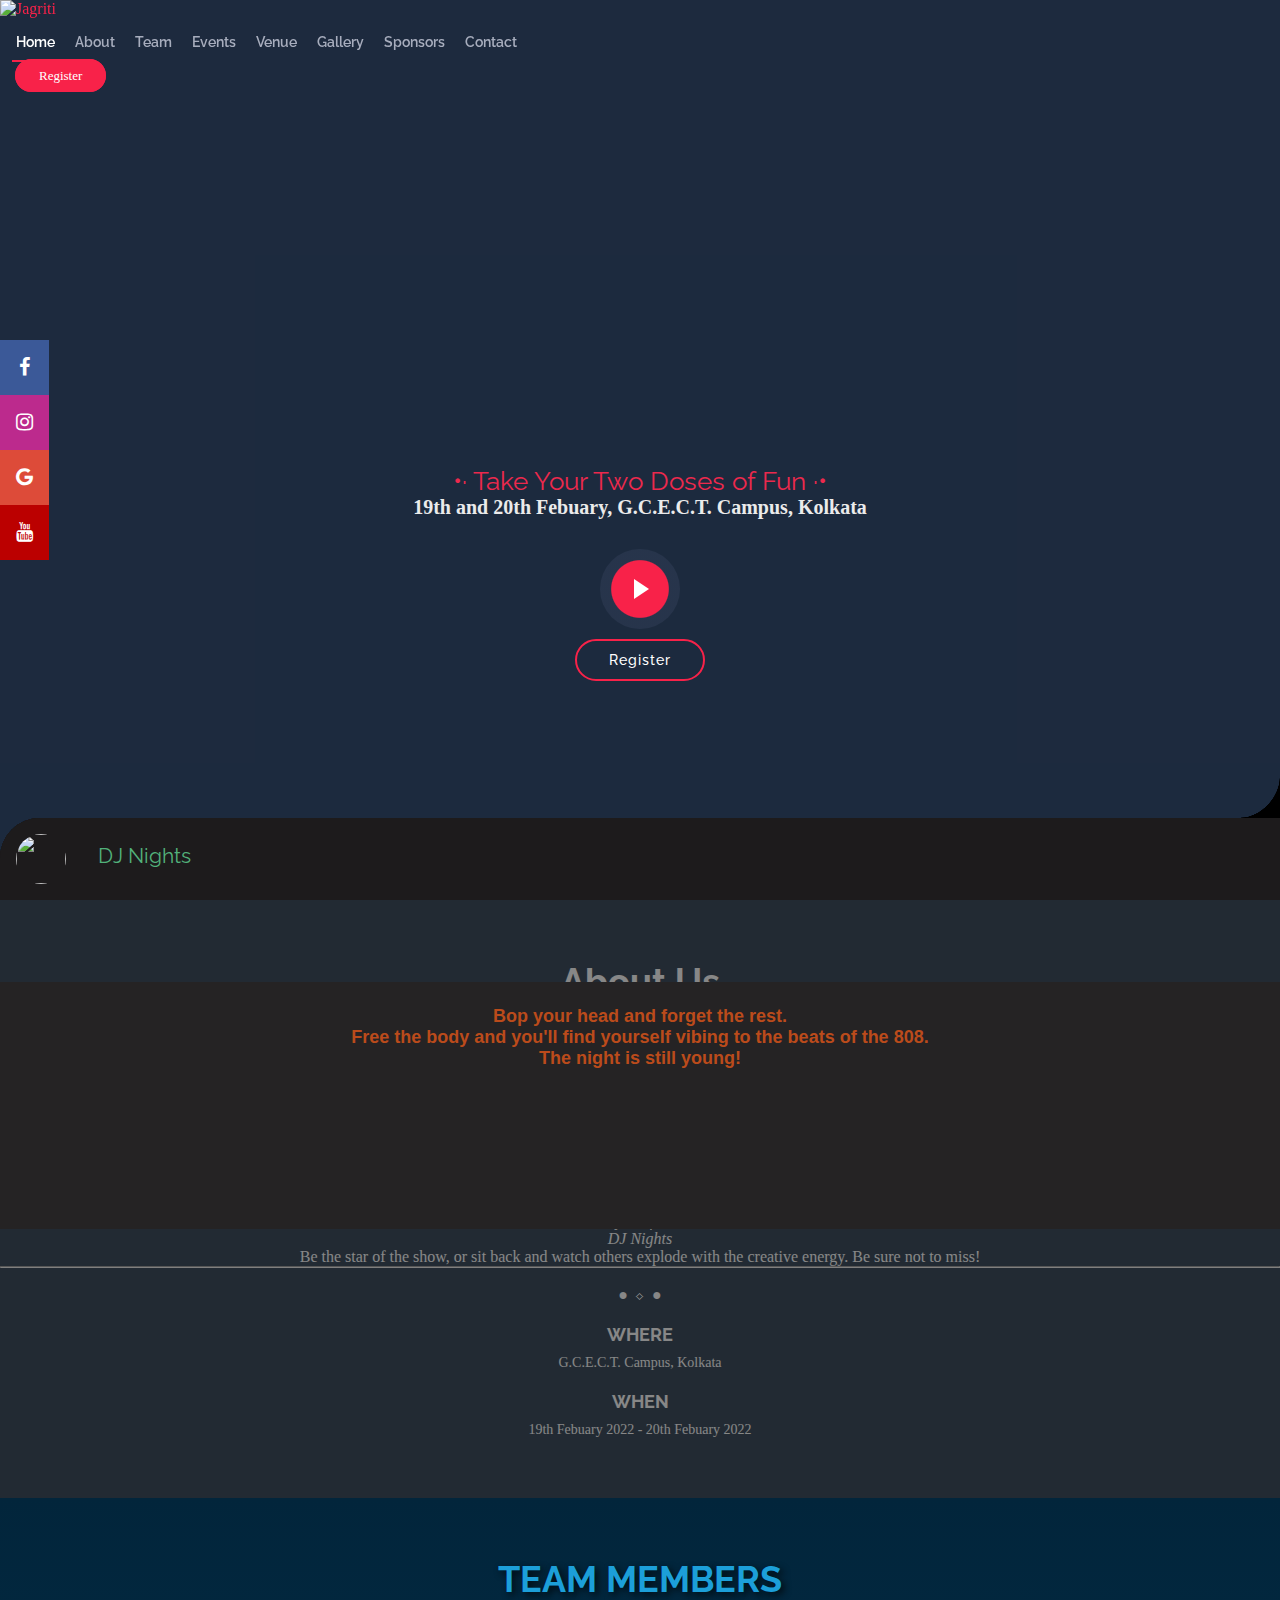
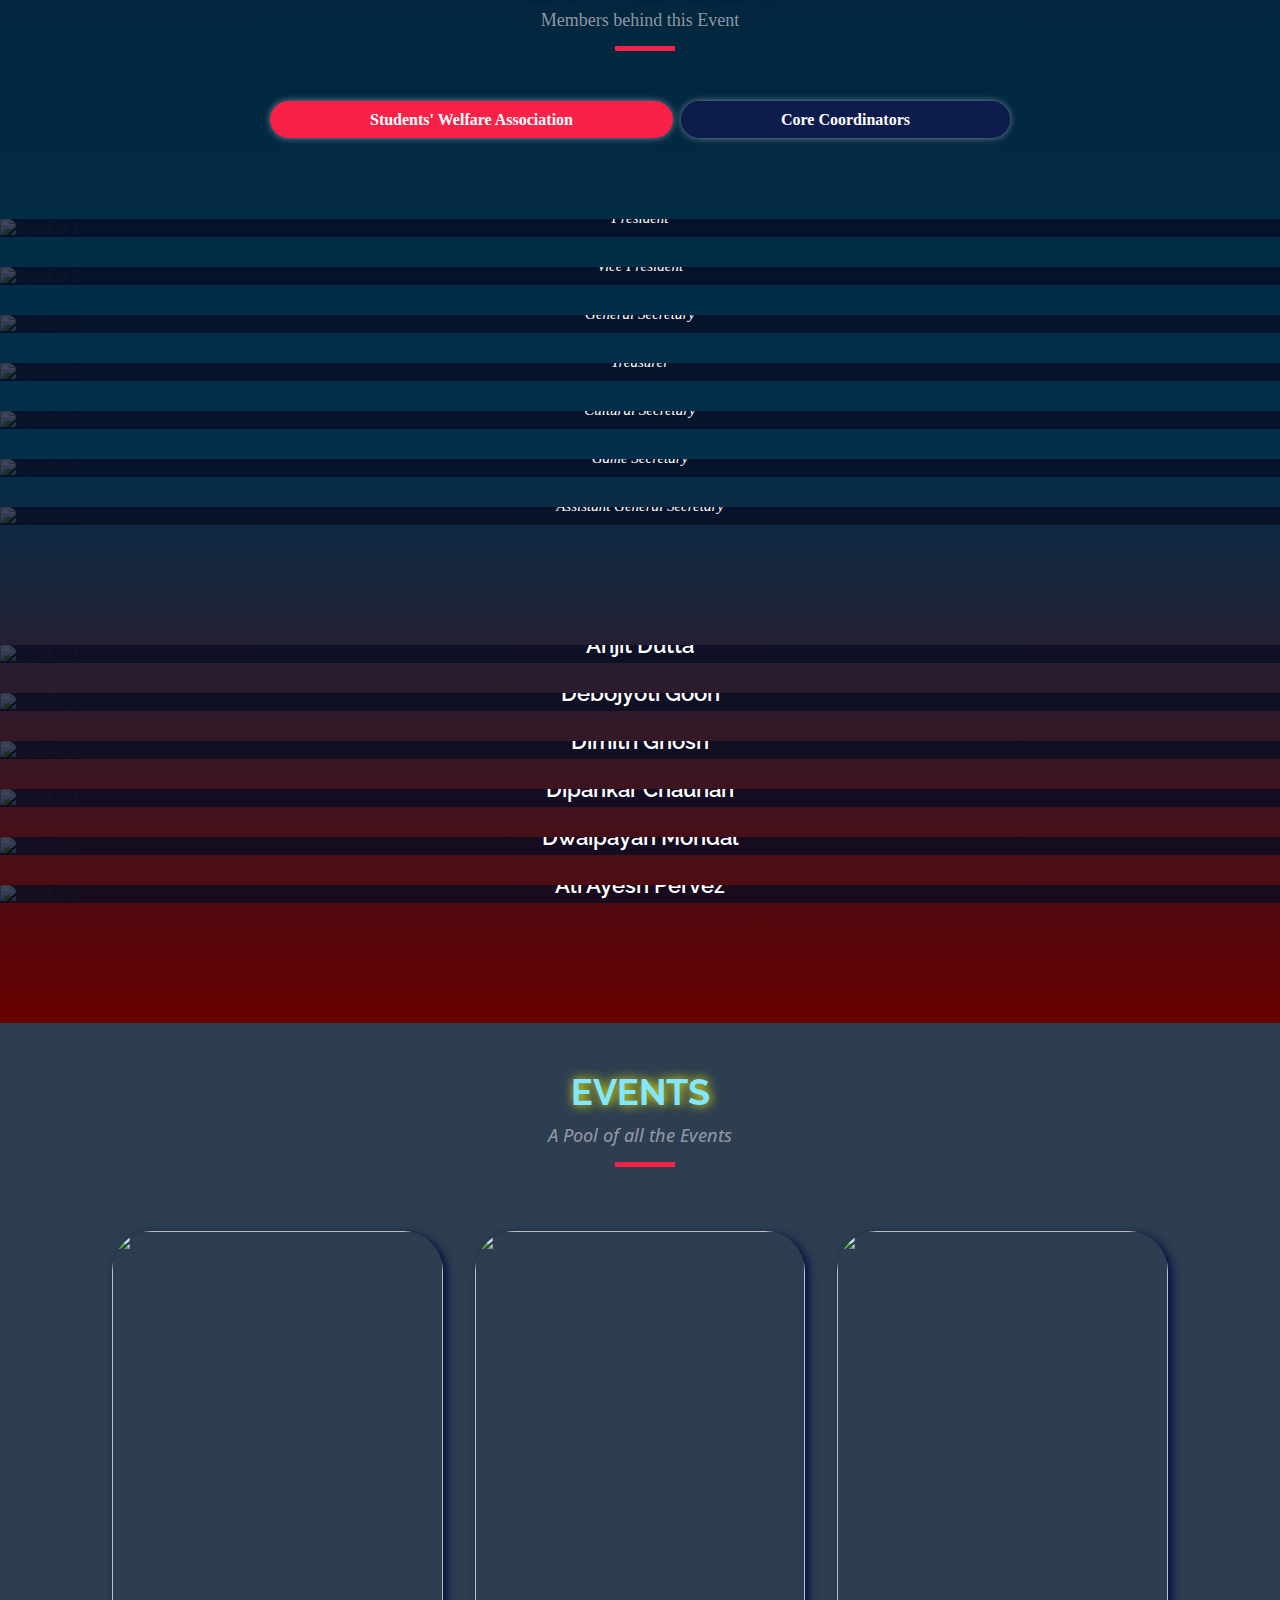
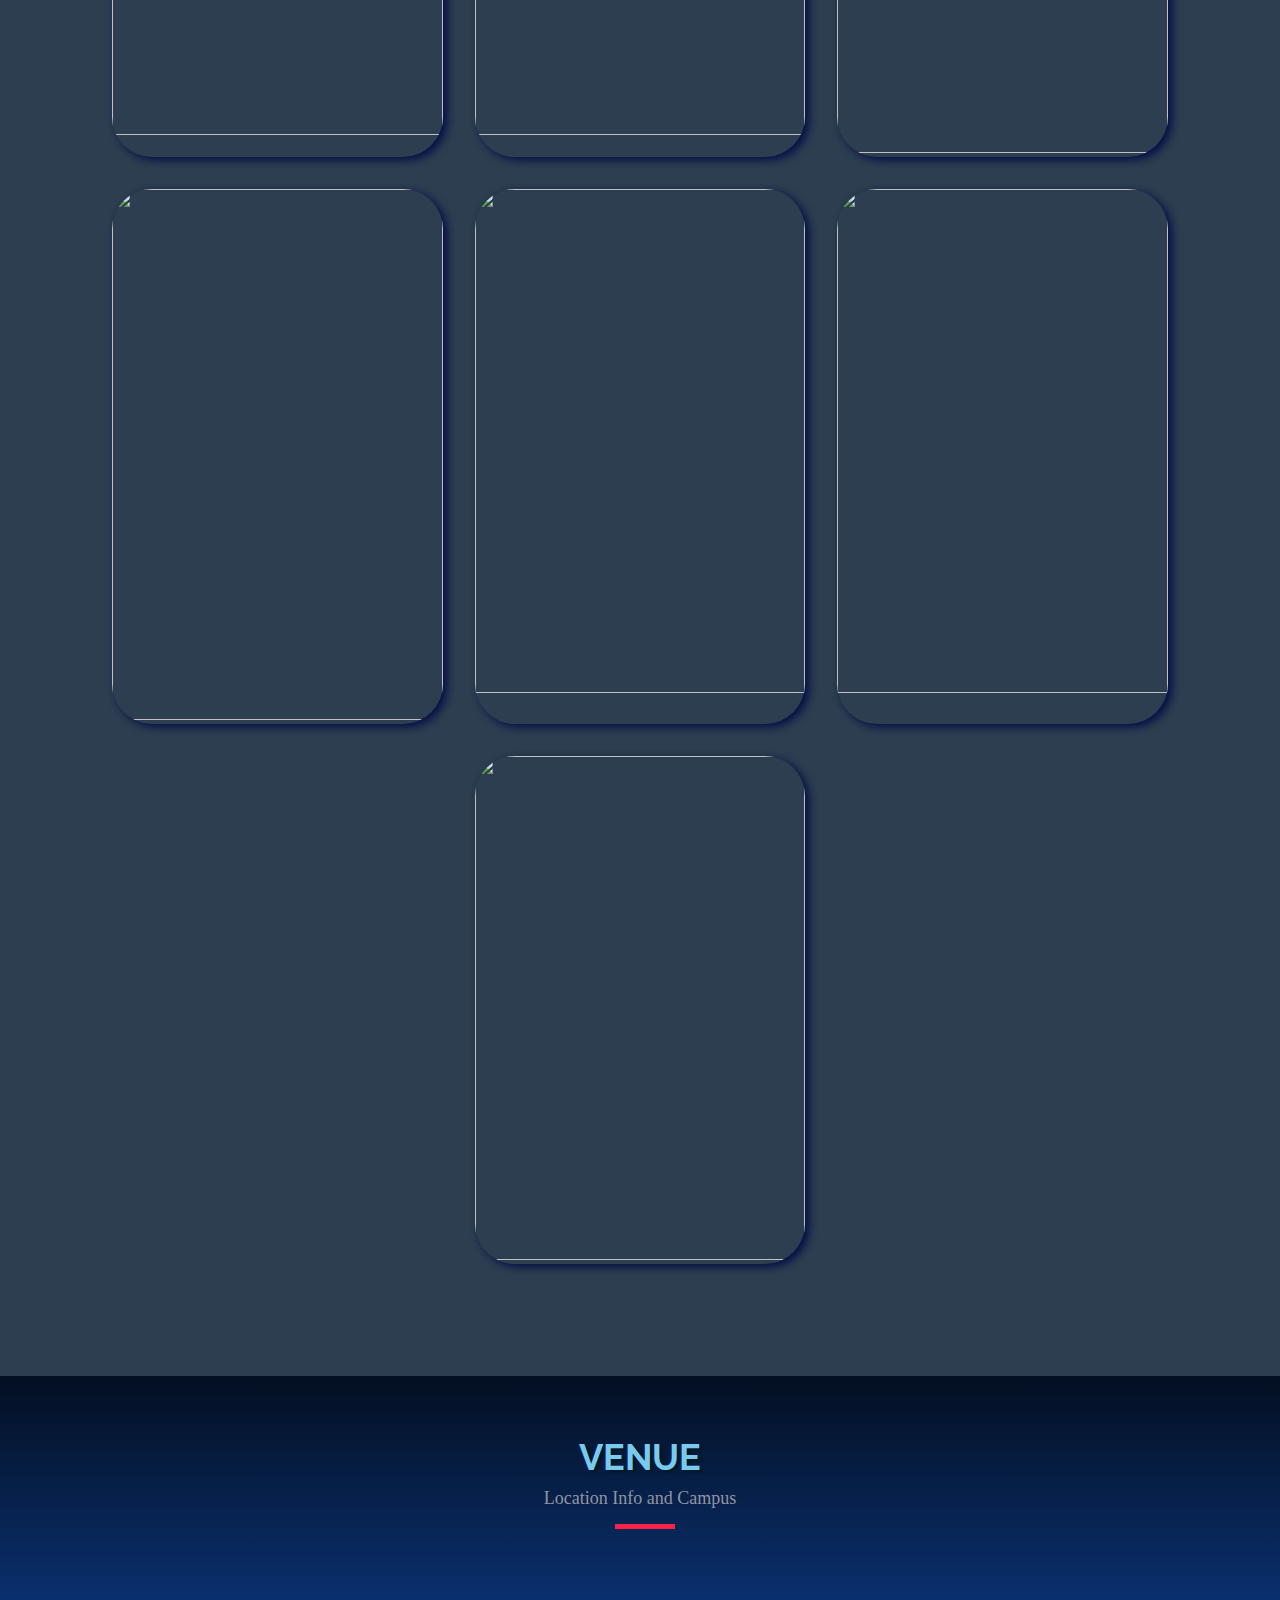
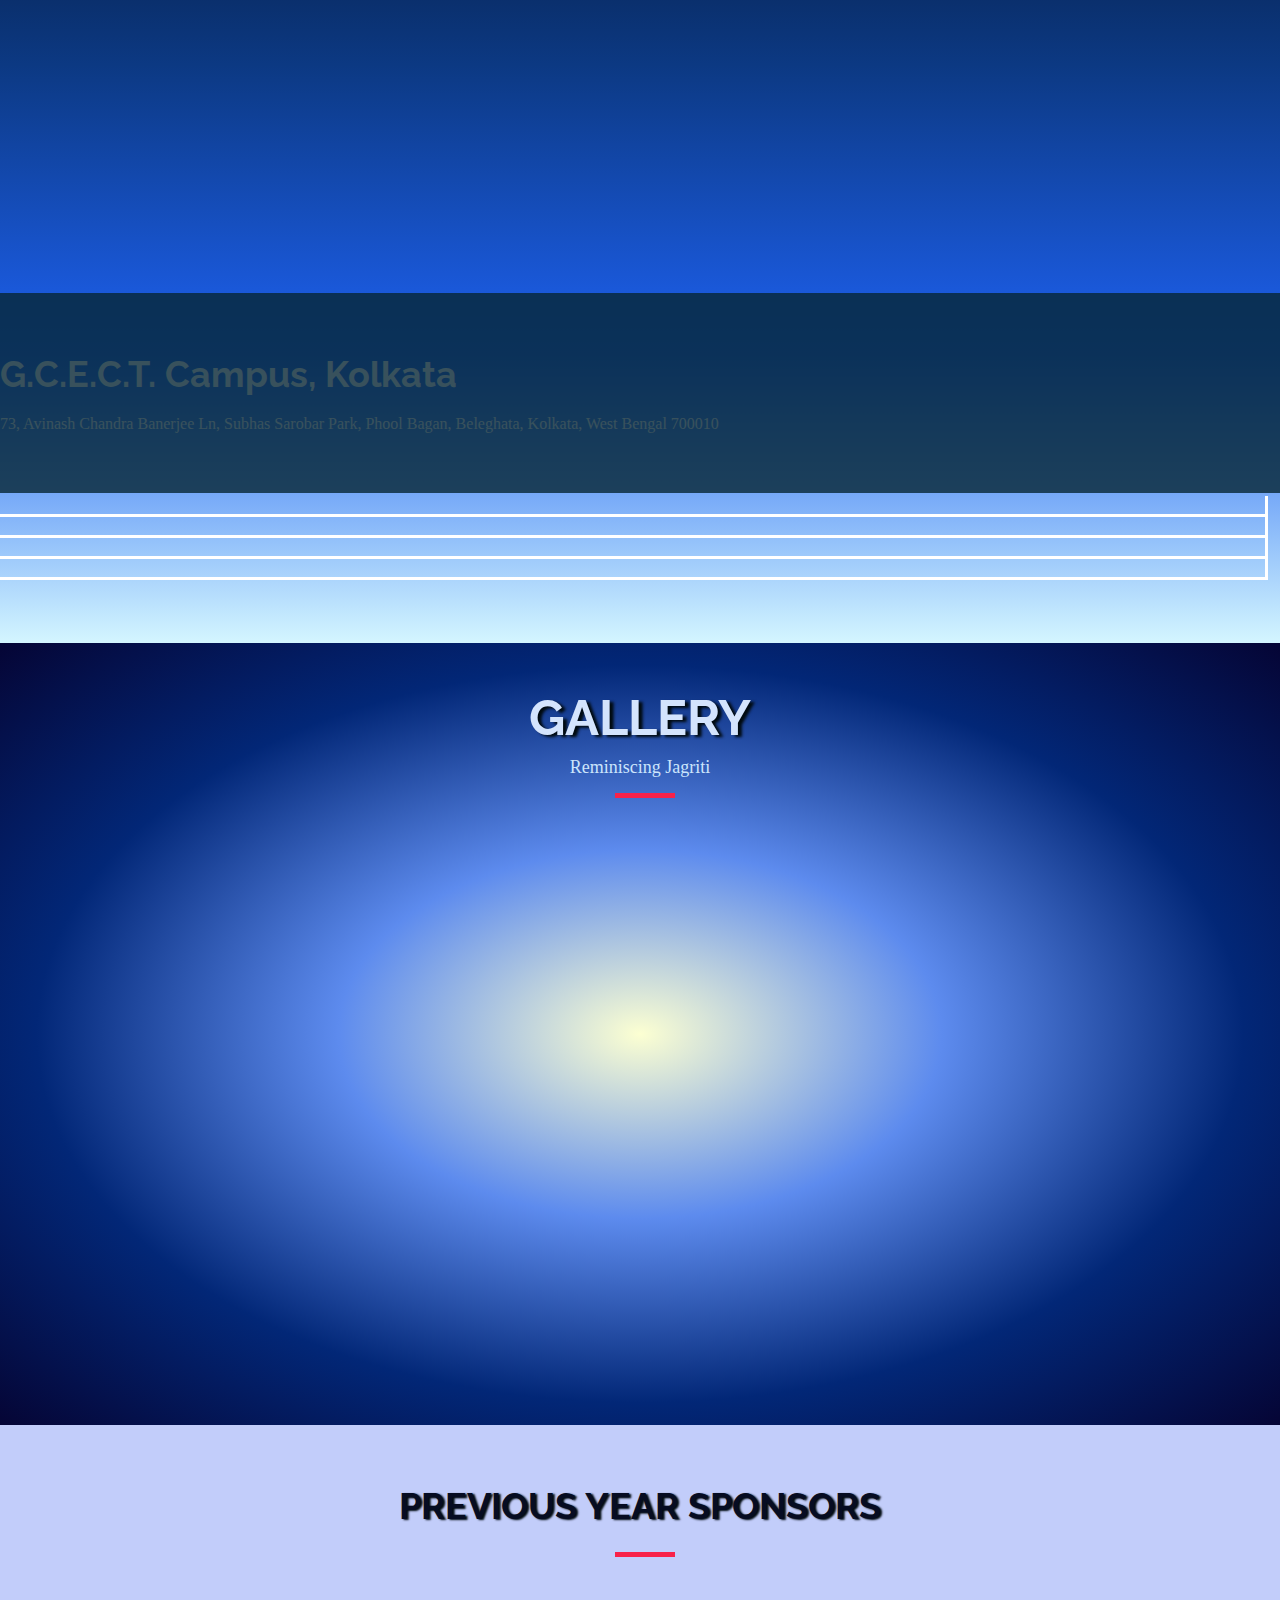
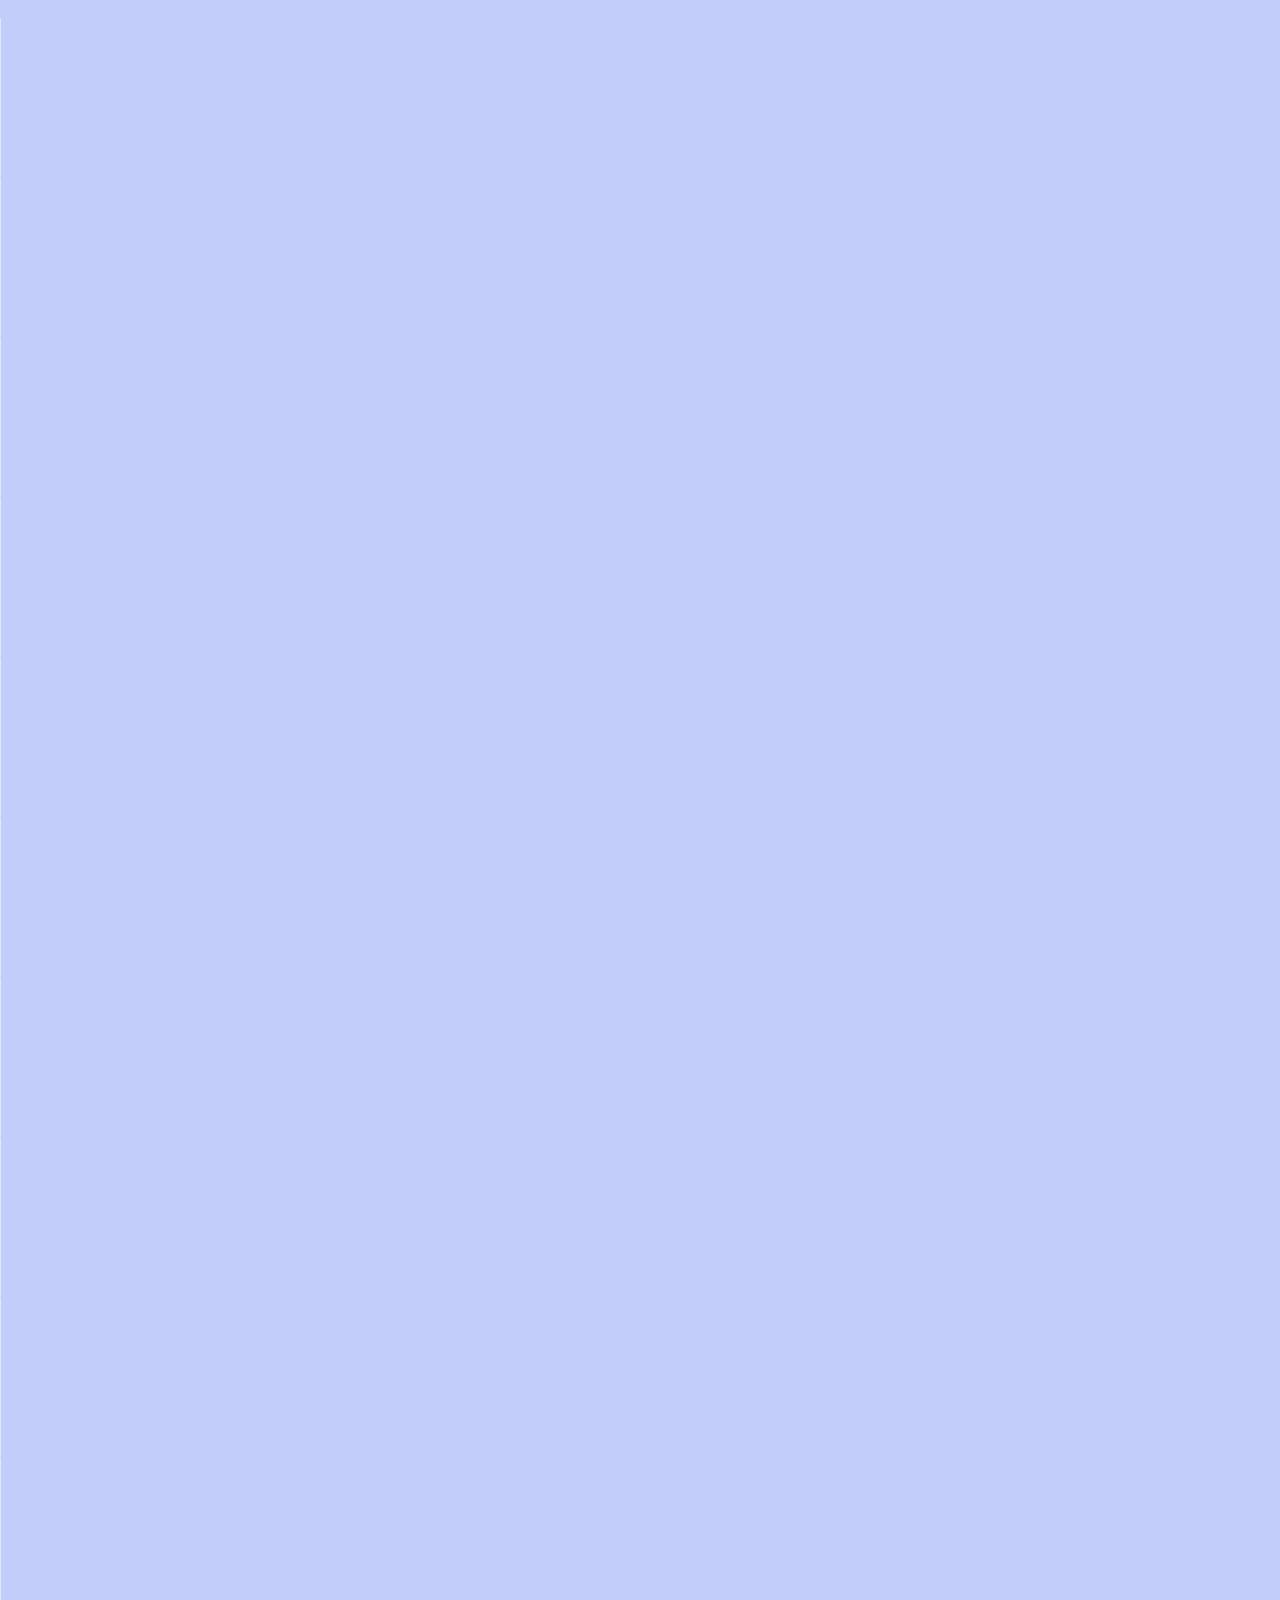
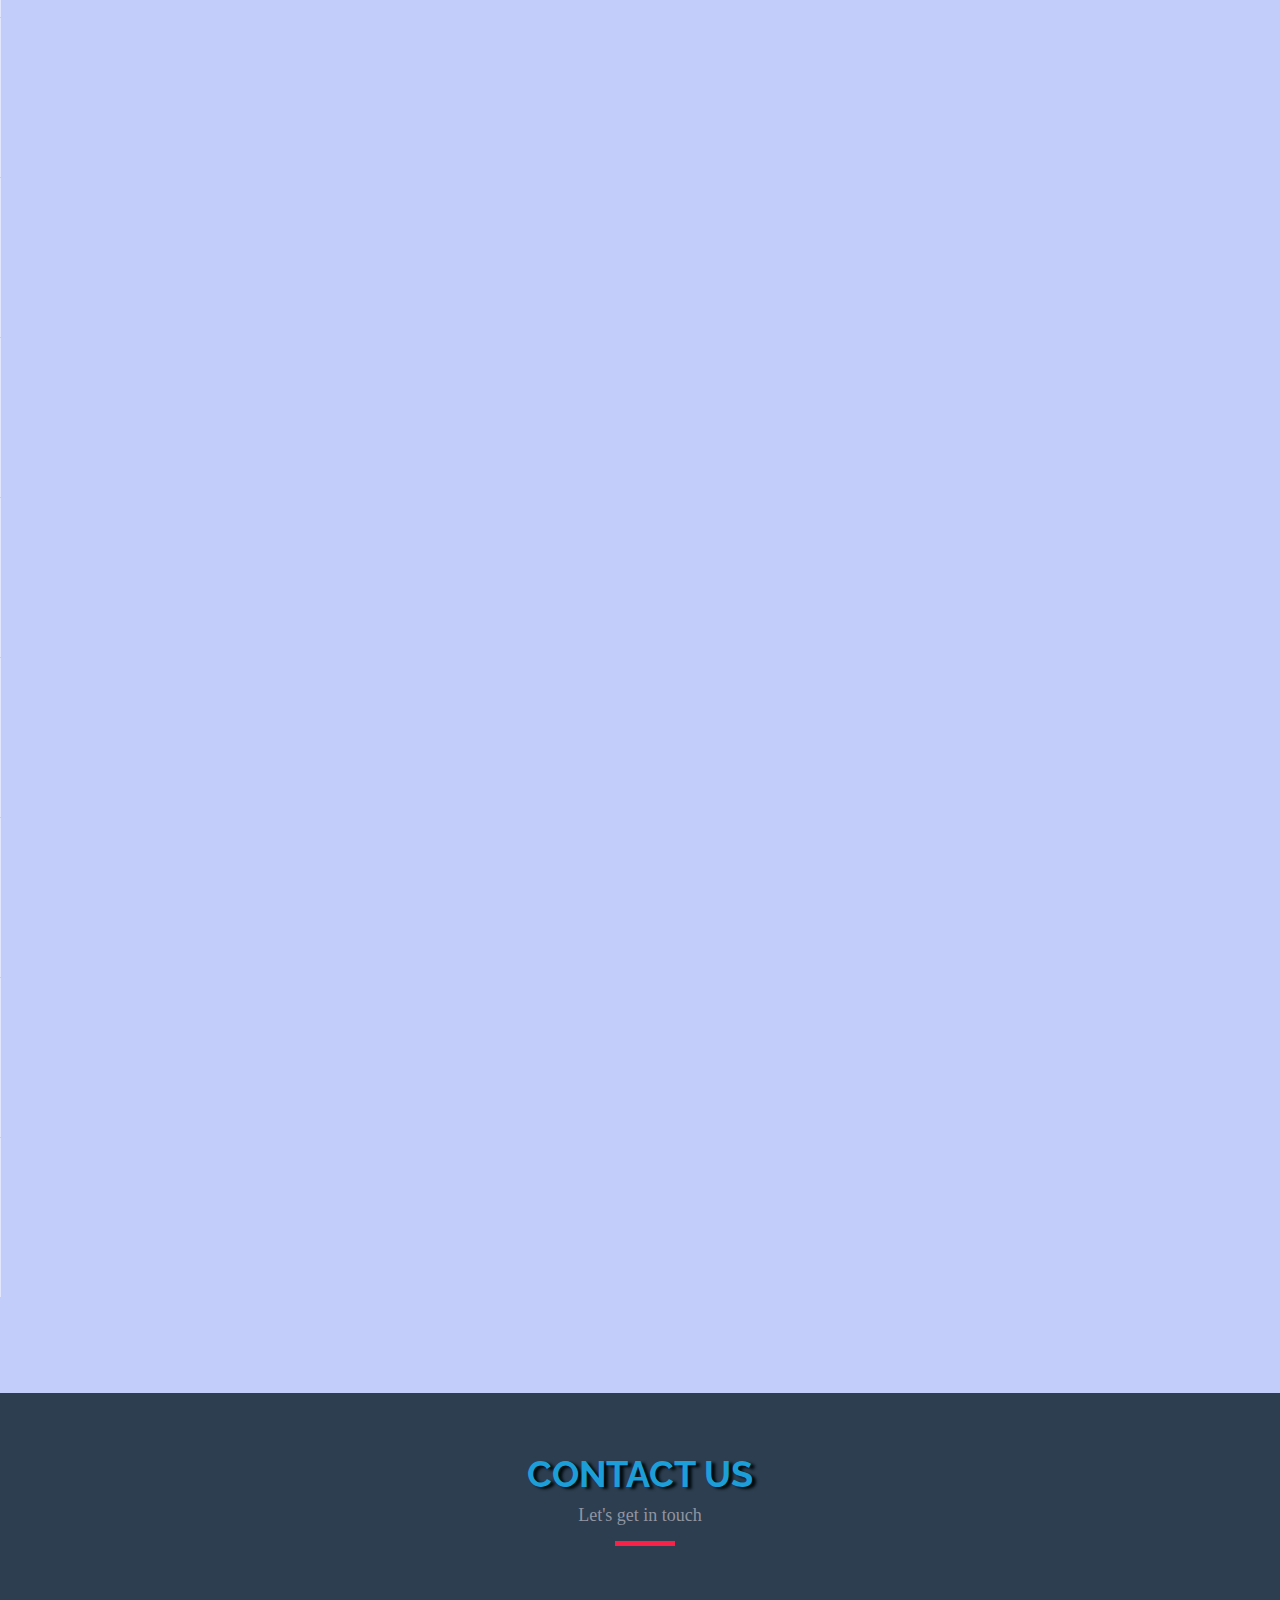
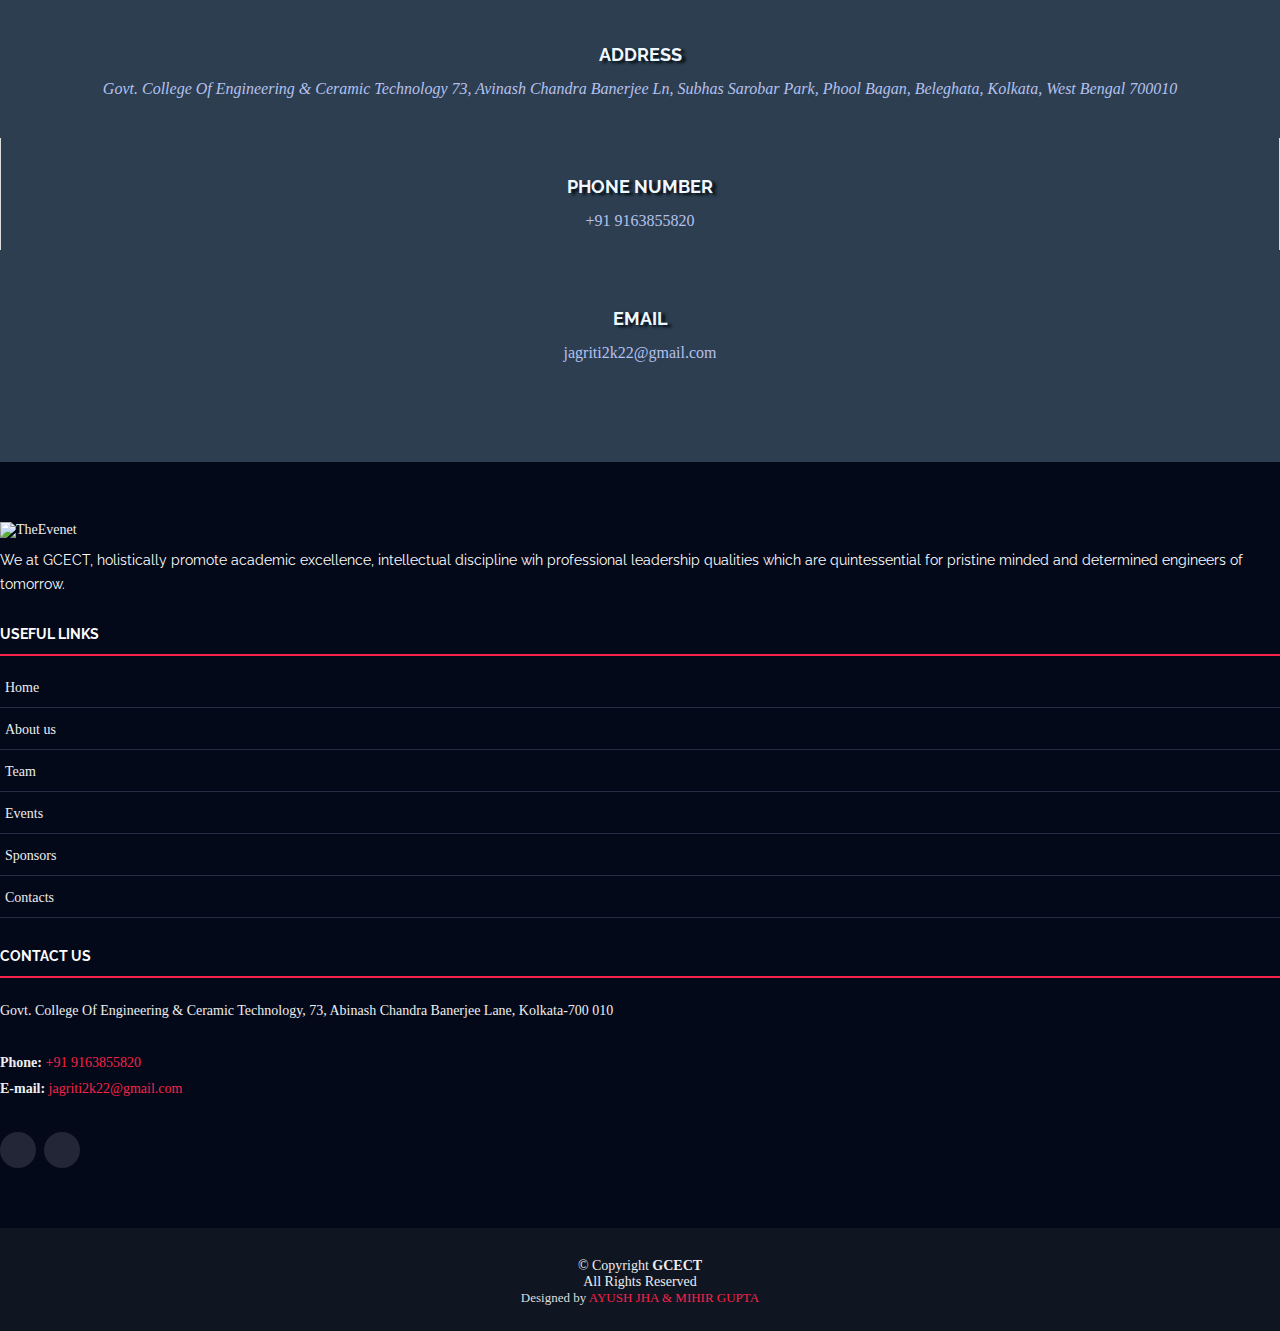
==== commit fe9bff1e: "bug fix" ====
--- a/public/index.html
+++ b/public/index.html
@@ -944,7 +944,7 @@
             loader.style.opacity = opacity;
             window.setTimeout(function() {
                 loadNow(opacity - 0.1);
-            }, 50);
+            }, 100);
         }
     }
     
--- a/public/assets/css/style.css
+++ b/public/assets/css/style.css
@@ -0,0 +1,1878 @@
+/**
+* Template Name: TheEvent - v4.6.0
+* Template URL: https://bootstrapmade.com/theevent-conference-event-bootstrap-template/
+* Author: BootstrapMade.com
+* License: https://bootstrapmade.com/license/
+*/
+@import url('https://fonts.googleapis.com/css2?family=Playfair+Display+SC:wght@900&display=swap');
+/*--------------------------------------------------------------
+# General
+--------------------------------------------------------------*/
+body {
+  background:#333132;
+  color: #2f3138;
+  font-family: "Open Sans", sans-serif;
+}
+@import url(https://fonts.googleapis.com/css?family=Advent+Pro:100);
+html { 
+  background:  url(https://giphy.com/embed/cmegx6SssTKmEFEcwj) no-repeat center center fixed; 
+  background-size: cover;
+  overflow-x: hidden;
+}
+h1{
+  font-family: 'Advent Pro', sans-serif;
+  font-size: 3em;
+  margin: .2em .5em;
+  color: rgba(0,0,0, 0.3);
+}
+body {
+  font-family: Copperplate, Papyrus, fantasy;
+    height: 100%;
+    overflow-x: hidden;
+}
+
+a {
+  color: #f82249;
+  text-decoration: none;
+  transition: 0.5s;
+}
+
+a:hover, a:active, a:focus {
+  color: #f8234a;
+  outline: none;
+  text-decoration: none;
+}
+
+p {
+  padding: 0;
+  margin: 0 0 30px 0;
+}
+
+h1, h2, h3, h4, h5, h6 {
+  font-family: "Raleway", sans-serif;
+  font-weight: 400;
+  margin: 0 0 20px 0;
+  padding: 0;
+  color: #1c9fd9;
+}
+
+.motoClass{
+  font-size: 29px;
+}
+
+.main-page {
+  margin-top: 70px;
+}
+
+/* Prelaoder */
+
+#loader{
+	position: fixed;
+	width: 100%;
+	height: 100vh;
+	background: rgba(6, 12, 34, 0.98) url('../img/pre.gif') no-repeat center;
+	z-index: 999;
+}
+
+/*--------------------------------------------------------------
+# Back to top button
+--------------------------------------------------------------*/
+.back-to-top {
+  position: fixed;
+  visibility: hidden;
+  opacity: 0;
+  right: 15px;
+  bottom: 15px;
+  z-index: 996;
+  background: #f82249;
+  width: 40px;
+  height: 40px;
+  border-radius: 50px;
+  transition: all 0.4s;
+}
+.back-to-top i {
+  font-size: 28px;
+  color: #fff;
+  line-height: 0;
+}
+.back-to-top:hover {
+  background: #f94a6a;
+  color: #fff;
+}
+.back-to-top.active {
+  visibility: visible;
+  opacity: 1;
+}
+
+/* Sections Header
+--------------------------------*/
+.section-header {
+  margin-bottom: 60px;
+  position: relative;
+  padding-bottom: 20px;
+}
+.section-header::before {
+  content: "";
+  position: absolute;
+  display: block;
+  width: 60px;
+  height: 5px;
+  background: #f82249;
+  bottom: 0;
+  left: calc(50% - 25px);
+}
+.section-header h2 {
+  font-size: 36px;
+  text-transform: uppercase;
+  text-align: center;
+  font-weight: bolder;
+  margin-bottom: 10px;
+}
+.section-header p {
+  text-align: center;
+  padding: 0;
+  margin: 0;
+  font-size: 18px;
+  font-weight: 500;
+  color: #9195a2;
+}
+
+.section-with-bg {
+  background-color: #f6f7fd;
+}
+
+/*--------------------------------------------------------------
+# Header
+--------------------------------------------------------------*/
+#header {
+  height: 90px;
+  position: fixed;
+  left: 0;
+  top: 0;
+  right: 0;
+  transition: all 0.5s;
+  z-index: 997;
+}
+#header.header-scrolled, #header.header-inner {
+  background: rgba(6, 12, 34, 0.98);
+  height: 70px;
+}
+#header #logo h1 {
+  font-size: 36px;
+  margin: 0;
+  font-family: "Raleway", sans-serif;
+  font-weight: 700;
+  letter-spacing: 3px;
+  text-transform: uppercase;
+}
+#header #logo h1 span {
+  color: #f82249;
+}
+#header #logo h1 a, #header #logo h1 a:hover {
+  color: #fff;
+}
+#header #logo img {
+  padding: 0;
+  margin: 0;
+  max-height: 40px;
+}
+@media (max-width: 992px) {
+  #header #logo img {
+    max-height: 30px;
+  }
+}
+
+/*--------------------------------------------------------------
+# Buy Tickets
+--------------------------------------------------------------*/
+.buy-tickets {
+  color: #fff;
+  background: #f82249;
+  padding: 7px 22px;
+  margin: 0 0 0 15px;
+  border-radius: 50px;
+  border: 2px solid #f82249;
+  transition: all ease-in-out 0.3s;
+  font-weight: 500;
+  line-height: 1;
+  font-size: 13px;
+  white-space: nowrap;
+}
+.buy-tickets:hover {
+  background: none;
+  color: #fff;
+}
+.buy-tickets:focus {
+  color: #fff;
+}
+@media (max-width: 992px) {
+  .buy-tickets {
+    margin: 0 15px 0 0;
+  }
+}
+
+/*--------------------------------------------------------------
+# Navigation Menu
+--------------------------------------------------------------*/
+/**
+* Desktop Navigation 
+*/
+.navbar {
+  padding: 0;
+}
+.navbar ul {
+  margin: 0;
+  padding: 0;
+  display: flex;
+  list-style: none;
+  align-items: center;
+}
+.navbar li {
+  position: relative;
+}
+.navbar > ul > li {
+  white-space: nowrap;
+  padding: 10px 0 10px 12px;
+}
+.navbar a, .navbar a:focus {
+  display: flex;
+  align-items: center;
+  justify-content: space-between;
+  color: rgba(202, 206, 221, 0.8);
+  font-family: "Raleway", sans-serif;
+  font-weight: 600;
+  font-size: 14px;
+  white-space: nowrap;
+  transition: 0.3s;
+  position: relative;
+  padding: 6px 4px;
+}
+.navbar a i, .navbar a:focus i {
+  font-size: 12px;
+  line-height: 0;
+  margin-left: 5px;
+}
+.navbar > ul > li > a:before {
+  content: "";
+  position: absolute;
+  width: 0;
+  height: 2px;
+  bottom: -6px;
+  left: 0;
+  background-color: #f82249;
+  visibility: hidden;
+  transition: all 0.3s ease-in-out 0s;
+}
+.navbar a:hover:before, .navbar li:hover > a:before, .navbar .active:before {
+  visibility: visible;
+  width: 100%;
+}
+.navbar a:hover, .navbar .active, .navbar .active:focus, .navbar li:hover > a {
+  color: #fff;
+}
+.navbar .dropdown ul {
+  display: block;
+  position: absolute;
+  left: 12px;
+  top: calc(100% + 30px);
+  margin: 0;
+  padding: 10px 0;
+  z-index: 99;
+  opacity: 0;
+  visibility: hidden;
+  background: #fff;
+  box-shadow: 0px 0px 30px rgba(127, 137, 161, 0.25);
+  transition: 0.3s;
+}
+.navbar .dropdown ul li {
+  min-width: 200px;
+}
+.navbar .dropdown ul a {
+  padding: 10px 20px;
+  font-size: 14px;
+  text-transform: none;
+  color: #060c22;
+}
+.navbar .dropdown ul a i {
+  font-size: 12px;
+}
+.navbar .dropdown ul a:hover, .navbar .dropdown ul .active:hover, .navbar .dropdown ul li:hover > a {
+  color: #f82249;
+}
+.navbar .dropdown:hover > ul {
+  opacity: 1;
+  top: 100%;
+  visibility: visible;
+}
+.navbar .dropdown .dropdown ul {
+  top: 0;
+  left: calc(100% - 30px);
+  visibility: hidden;
+}
+.navbar .dropdown .dropdown:hover > ul {
+  opacity: 1;
+  top: 0;
+  left: 100%;
+  visibility: visible;
+}
+@media (max-width: 1366px) {
+  .navbar .dropdown .dropdown ul {
+    left: -90%;
+  }
+  .navbar .dropdown .dropdown:hover > ul {
+    left: -100%;
+  }
+}
+
+/**
+* Mobile Navigation 
+*/
+.mobile-nav-toggle {
+  color: #fff;
+  font-size: 28px;
+  overflow-x: hidden;
+  cursor: pointer;
+  display: none;
+  line-height: 0;
+  transition: 0.5s;
+}
+
+@media (max-width: 991px) {
+  .mobile-nav-toggle {
+    display: block;
+  }
+
+  .navbar ul {
+    display: none;
+  }
+}
+.navbar-mobile {
+  position: fixed;
+  overflow: hidden;
+  top: 0;
+  right: 0;
+  left: 0;
+  width: 100%;
+  bottom: 0;
+  background: rgba(0, 0, 0, 0.9);
+  transition: 0.3s;
+  z-index: 999;
+}
+.navbar-mobile .mobile-nav-toggle {
+  position: absolute;
+  top: 15px;
+  right: 15px;
+}
+.navbar-mobile ul {
+  display: block;
+  position: absolute;
+  top: 55px;
+  right: 15px;
+  bottom: 15px;
+  left: 15px;
+  padding: 10px 0;
+  background-color: #fff;
+  overflow-y: auto;
+  transition: 0.3s;
+}
+.navbar-mobile > ul > li {
+  padding: 0;
+}
+.navbar-mobile a:hover:before, .navbar-mobile li:hover > a:before, .navbar-mobile .active:before {
+  visibility: hidden;
+}
+.navbar-mobile a, .navbar-mobile a:focus {
+  padding: 10px 20px;
+  font-size: 15px;
+  color: #060c22;
+}
+.navbar-mobile a:hover, .navbar-mobile .active, .navbar-mobile li:hover > a {
+  color: #f82249;
+}
+.navbar-mobile .getstarted, .navbar-mobile .getstarted:focus {
+  margin: 15px;
+}
+.navbar-mobile .dropdown ul {
+  position: static;
+  display: none;
+  margin: 10px 20px;
+  padding: 10px 0;
+  z-index: 99;
+  opacity: 1;
+  visibility: visible;
+  background: #fff;
+  box-shadow: 0px 0px 30px rgba(127, 137, 161, 0.25);
+}
+.navbar-mobile .dropdown ul li {
+  min-width: 200px;
+}
+.navbar-mobile .dropdown ul a {
+  padding: 10px 20px;
+}
+.navbar-mobile .dropdown ul a i {
+  font-size: 12px;
+}
+.navbar-mobile .dropdown ul a:hover, .navbar-mobile .dropdown ul .active:hover, .navbar-mobile .dropdown ul li:hover > a {
+  color: #f82249;
+}
+.navbar-mobile .dropdown > .dropdown-active {
+  display: block;
+}
+
+/*--------------------------------------------------------------
+# Hero Section
+--------------------------------------------------------------*/
+#hero {
+  width: 100%;
+  height: 100vh;
+  background: url(../img/faceBanner.gif) top center;
+  background-size: cover;
+  overflow: hidden;
+  position: relative;
+}
+@media (min-width: 1024px) {
+  #hero {
+    background-attachment: fixed;
+  }
+}
+#hero:before {
+  content: "";
+  background: rgba(6, 12, 34, 0.4);
+  position: absolute;
+  bottom: 0;
+  top: 0;
+  left: 0;
+  right: 0;
+}
+#hero .hero-container {
+  position: absolute;
+  bottom: 0;
+  left: 0;
+  top: 90px;
+  right: 0;
+  display: flex;
+  justify-content: center;
+  align-items: center;
+  flex-direction: column;
+  text-align: center;
+  padding: 0 15px;
+}
+@media (max-width: 991px) {
+  #hero .hero-container {
+    top: 70px;
+  }
+}
+#hero h1 {
+  color: rgb(222, 248, 248);
+  text-shadow: 0px 1px 11px rgb(235, 115, 161);
+  /* font-family: "Raleway", sans-serif; */
+  font-family: 'Playfair Display SC', serif;
+  font-size: 110px;
+  font-weight: 600;
+  text-transform: uppercase;
+}
+@import url('https://fonts.googleapis.com/css2?family=Josefin+Sans:ital,wght@1,100&display=swap');
+@import url('https://fonts.googleapis.com/css2?family=Raleway:ital,wght@1,200&display=swap');
+@import url('https://fonts.googleapis.com/css2?family=Felipa&display=swap');
+#hero span {
+  color: #ec294d;
+  font-size: 26px;
+  font-weight: 100;
+  font-family: 'Raleway', sans-serif;
+}
+@media (max-width: 991px) {
+  #hero h1 {
+    font-size: 34px;
+  }
+}
+#hero p {
+  color: #ebebeb;
+  font-weight: 700;
+  font-size: 20px;
+}
+@media (max-width: 991px) {
+  #hero p {
+    font-size: 16px;
+  }
+}
+#hero .play-btn {
+  width: 80px;
+  height: 80px;
+  background: radial-gradient(#f82249 50%, rgba(101, 111, 150, 0.15) 52%);
+  border-radius: 50%;
+  display: block;
+  position: relative;
+  overflow: hidden;
+}
+#hero .play-btn::after {
+  content: "";
+  position: absolute;
+  left: 50%;
+  top: 50%;
+  transform: translateX(-40%) translateY(-50%);
+  width: 0;
+  height: 0;
+  border-top: 10px solid transparent;
+  border-bottom: 10px solid transparent;
+  border-left: 15px solid #fff;
+  z-index: 100;
+  transition: all 400ms cubic-bezier(0.55, 0.055, 0.675, 0.19);
+}
+#hero .play-btn:before {
+  content: "";
+  position: absolute;
+  width: 120px;
+  height: 120px;
+  -webkit-animation-delay: 0s;
+  animation-delay: 0s;
+  -webkit-animation: pulsate-btn 2s;
+  animation: pulsate-btn 2s;
+  -webkit-animation-direction: forwards;
+  animation-direction: forwards;
+  -webkit-animation-iteration-count: infinite;
+  animation-iteration-count: infinite;
+  -webkit-animation-timing-function: steps;
+  animation-timing-function: steps;
+  opacity: 1;
+  border-radius: 50%;
+  border: 2px solid rgba(163, 163, 163, 0.4);
+  top: -15%;
+  left: -15%;
+  background: rgba(198, 16, 0, 0);
+}
+#hero .play-btn:hover::after {
+  border-left: 15px solid #f82249;
+  transform: scale(20);
+}
+#hero .play-btn:hover::before {
+  content: "";
+  position: absolute;
+  left: 50%;
+  top: 50%;
+  transform: translateX(-40%) translateY(-50%);
+  width: 0;
+  height: 0;
+  border: none;
+  border-top: 10px solid transparent;
+  border-bottom: 10px solid transparent;
+  border-left: 15px solid #fff;
+  z-index: 200;
+  -webkit-animation: none;
+  animation: none;
+  border-radius: 0;
+}
+#hero .about-btn {
+  font-family: "Raleway", sans-serif;
+  font-weight: 500;
+  font-size: 14px;
+  letter-spacing: 1px;
+  display: inline-block;
+  padding: 12px 32px;
+  border-radius: 50px;
+  transition: 0.5s;
+  line-height: 1;
+  margin: 10px;
+  color: #fff;
+  -webkit-animation-delay: 0.8s;
+  animation-delay: 0.8s;
+  border: 2px solid #f82249;
+}
+#hero .about-btn:hover {
+  background: #f82249;
+  color: #fff;
+}
+
+@-webkit-keyframes pulsate-btn {
+  0% {
+    transform: scale(0.6, 0.6);
+    opacity: 1;
+  }
+  100% {
+    transform: scale(1, 1);
+    opacity: 0;
+  }
+}
+
+@keyframes pulsate-btn {
+  0% {
+    transform: scale(0.6, 0.6);
+    opacity: 1;
+  }
+  100% {
+    transform: scale(1, 1);
+    opacity: 0;
+  }
+}
+/*--------------------------------------------------------------
+# About Section
+--------------------------------------------------------------*/
+#about {
+  background: url("../img/alexander-popov-vCbKwN2IXT4-unsplash.jpg");
+  background-size: cover;
+  overflow: hidden;
+  position: relative;
+  color: #fff;
+  padding: 60px 0 40px 0;
+  text-align: center;
+}
+@media (min-width: 1024px) {
+  #about {
+    background-attachment: fixed;
+  }
+}
+/* .col-lg-6{
+  justify-content: center;
+} */
+
+#about:before {
+  content: "";
+  background: rgba(24, 24, 24, 0.52);
+  position: absolute;
+  bottom: 0;
+  top: 0;
+  left: 0;
+  right: 0;
+}
+#about h2 {
+  font-size: 36px;
+  font-weight: bold;
+  margin-bottom: 10px;
+  color: #fff;
+}
+#about h3 {
+  font-size: 18px;
+  font-weight: bold;
+  text-transform: uppercase;
+  margin-bottom: 10px;
+  color: #fff;
+}
+#about p {
+  font-size: 14px;
+  margin-bottom: 20px;
+  color: #fff;
+}
+
+/*--------------------------------------------------------------
+# Speakers Section
+--------------------------------------------------------------*/
+#speakers {
+  padding: 60px 0 30px 0;
+}
+#speakers .speaker {
+  position: relative;
+  overflow: hidden;
+  margin-bottom: 30px;
+}
+#speakers .speaker .details {
+  background: rgba(6, 12, 34, 0.76);
+  position: absolute;
+  left: 0;
+  bottom: -40px;
+  right: 0;
+  text-align: center;
+  display:inline;
+  padding-top: 10px;
+  transition: all 300ms cubic-bezier(0.645, 0.045, 0.355, 1);
+}
+#speakers .speaker .details h3 {
+  color: #fff;
+  font-size: 22px;
+  font-weight: 600;
+  margin-bottom: 5px;
+}
+#speakers .speaker .details p {
+  color: #fff;
+  font-size: 15px;
+  margin-bottom: 10px;
+  font-style: italic;
+}
+#speakers .speaker .details .social {
+  height: 40px;
+}
+#speakers .speaker .details .social i {
+  line-height: 0;
+  margin: 0 2px;
+}
+#speakers .speaker .details a {
+  color: #fff;
+}
+#speakers .speaker .details a:hover {
+  color: #f82249;
+}
+#speakers .speaker:hover .details {
+  bottom: 0;
+}
+
+#speakers-details {
+  padding: 60px 0;
+}
+#speakers-details .details h2 {
+  color: #112363;
+  font-size: 28px;
+  font-weight: 700;
+  margin-bottom: 10px;
+}
+#speakers-details .details .social {
+  margin-bottom: 15px;
+}
+#speakers-details .details .social a {
+  background: #e9edfb;
+  color: #112363;
+  line-height: 1;
+  display: inline-block;
+  text-align: center;
+  border-radius: 50%;
+  width: 36px;
+  height: 36px;
+  display: inline-flex;
+  align-items: center;
+  justify-content: center;
+}
+#speakers-details .details .social a:hover {
+  background: #f82249;
+  color: #fff;
+}
+#speakers-details .details .social a i {
+  font-size: 16px;
+  line-height: 0;
+}
+#speakers-details .details p {
+  color: #112363;
+  font-size: 15px;
+  margin-bottom: 10px;
+}
+
+/*--------------------------------------------------------------
+# Team Section
+--------------------------------------------------------------*/
+
+@import url('https://fonts.googleapis.com/css2?family=Open+Sans:wght@300&display=swap');
+
+#schedule {
+  background-image: linear-gradient(180deg, rgb(2, 37, 59),rgb(2, 47, 75),rgb(104, 0, 0));
+  background-size: cover;
+  padding: 60px 0 60px 0;
+  background-color: rgba(1, 3, 10, 0.8);
+}
+
+
+#schedule .nav-tabs {
+  text-align: center;
+  margin: auto;
+  display: block;
+  border-bottom: 0;
+  margin-bottom: 30px;
+}
+#schedule .nav-tabs li {
+  display: inline-block;
+  margin-bottom: 0;
+}
+#schedule .nav-tabs a {
+  border: none;
+  border-radius: 50px;
+  font-weight: 600;
+  background-color: #0e1b4d;
+  color: #fff;
+  padding: 10px 100px;
+}
+@media (max-width: 991px) {
+  #schedule .nav-tabs a {
+    padding: 8px 60px;
+  }
+}
+@media (max-width: 767px) {
+  #schedule .nav-tabs a {
+    padding: 8px 50px;
+  }
+}
+@media (max-width: 480px) {
+  #schedule .nav-tabs a {
+    padding: 8px 30px;
+  }
+}
+#schedule .nav-tabs a.active {
+  background-color: #f82249;
+  color: #fff;
+}
+#schedule .sub-heading {
+  text-align: center;
+  font-size: 18px;
+  font-style: italic;
+  margin: 0 auto 30px auto;
+}
+@media (min-width: 991px) {
+  #schedule .sub-heading {
+    width: 75%;
+  }
+}
+#schedule .tab-pane {
+  transition: ease-in-out 0.2s;
+}
+#schedule .schedule-item {
+  border-bottom: 1px solid #cad4f6;
+  padding-top: 15px;
+  padding-bottom: 15px;
+  transition: background-color ease-in-out 0.3s;
+}
+#schedule .schedule-item:hover {
+  background-color: #fff;
+}
+#schedule .schedule-item time {
+  padding-bottom: 5px;
+  display: inline-block;
+}
+#schedule .schedule-item .speaker {
+  width: 60px;
+  height: 60px;
+  overflow: hidden;
+  border-radius: 50%;
+  float: left;
+  margin: 0 10px 10px 0;
+}
+#schedule .schedule-item .speaker img {
+  height: 100%;
+  transform: translateX(-50%);
+  margin-left: 50%;
+  transition: all ease-in-out 0.3s;
+}
+#schedule .schedule-item h4 {
+  font-size: 18px;
+  font-weight: 600;
+  margin-bottom: 5px;
+}
+#schedule .schedule-item h4 span {
+  font-style: italic;
+  color: #19328e;
+  font-weight: normal;
+  font-size: 16px;
+}
+#schedule .schedule-item p {
+  font-style: italic;
+  color: #152b79;
+  margin-bottom: 0;
+}
+
+/*--------------------------------------------------------------
+# Venue Section
+--------------------------------------------------------------*/
+#venue {
+  padding: 60px 0;
+  /* background-image: url(../img/bggb.jpg);
+  background-size: cover; */
+  background-image: linear-gradient(180deg, rgb(3, 15, 34),rgb(12, 57, 131), rgb(30, 97, 241),rgb(212, 246, 255));
+}
+#venue h2{
+  color: #78caf0;
+}
+#venue .container-fluid {
+  margin-bottom: 3px;
+}
+#venue .venue-map iframe {
+  width: 100%;
+  height: 100%;
+  min-height: 300px;
+}
+#venue .venue-info {
+  background: url("../img/venue-info-bg.jpg") top center no-repeat;
+  background-size: cover;
+  position: relative;
+  padding-top: 60px;
+  padding-bottom: 60px;
+}
+#venue .venue-info:before {
+  content: "";
+  background: rgba(6, 37, 51, 0.8);
+  position: absolute;
+  bottom: 0;
+  top: 0;
+  left: 0;
+  right: 0;
+}
+#venue .venue-info h3 {
+  font-size: 36px;
+  font-weight: 700;
+  color: #fff;
+}
+@media (max-width: 574px) {
+  #venue .venue-info h3 {
+    font-size: 24px;
+  }
+}
+#venue .venue-info p {
+  color: #fff;
+  margin-bottom: 0;
+}
+#venue .venue-gallery-container {
+  padding-right: 12px;
+}
+#venue .venue-gallery {
+  overflow: hidden;
+  border-right: 3px solid #fff;
+  border-bottom: 3px solid #fff;
+}
+#venue .venue-gallery img {
+  transition: all ease-in-out 0.4s;
+}
+#venue .venue-gallery:hover img {
+  transform: scale(1.1);
+}
+
+/*--------------------------------------------------------------
+# Hotels Section
+--------------------------------------------------------------*/
+#hotels {
+  padding: 60px 0;
+}
+#hotels .hotel {
+  border: 1px solid #e0e5fa;
+  background: #fff;
+  margin-bottom: 30px;
+}
+#hotels .hotel:hover .hotel-img img {
+  transform: scale(1.1);
+}
+#hotels .hotel-img {
+  overflow: hidden;
+  margin-bottom: 15px;
+}
+#hotels .hotel-img img {
+  transition: 0.3s ease-in-out;
+}
+#hotels h3 {
+  font-weight: 600;
+  font-size: 20px;
+  margin-bottom: 5px;
+  padding: 0 20px;
+}
+#hotels a {
+  color: #152b79;
+}
+#hotels a:hover {
+  color: #f82249;
+}
+#hotels .stars {
+  padding: 0 20px;
+  margin-bottom: 5px;
+}
+#hotels .stars i {
+  color: #ffc31d;
+}
+#hotels p {
+  padding: 0 20px;
+  margin-bottom: 20px;
+  color: #060c22;
+  font-style: italic;
+  font-size: 15px;
+}
+
+/*--------------------------------------------------------------
+# Gallery Section
+--------------------------------------------------------------*/
+#gallery {
+  padding: 45px;
+  overflow: hidden;
+  /* background: rgba(5, 33, 58, 0.8); */
+  background-image: radial-gradient(rgb(252, 255, 210),rgb(93, 139, 238),rgb(2, 39, 119),rgb(5, 5, 53));
+    
+}
+#gallery h2{
+  color: #d4e4fd;
+  text-shadow: 1px, 1px, 1px, lightblue;
+}
+#gallery p{
+  color: #a5afc0;
+}
+#gallery .swiper-pagination {
+  margin-top: 10px;
+  position: relative;
+}
+#gallery .swiper-pagination .swiper-pagination-bullet {
+  width: 12px;
+  height: 12px;
+  background-color: #fff;
+  opacity: 1;
+  border: 1px solid #f82249;
+}
+#gallery .swiper-pagination .swiper-pagination-bullet-active {
+  background-color: #f82249;
+}
+#gallery .swiper-slide-active {
+  text-align: center;
+}
+@media (min-width: 992px) {
+  #gallery .swiper-wrapper {
+    padding: 40px 0;
+  }
+  #gallery .swiper-slide-active {
+    border: 5px solid #f82249;
+    padding: 4px;
+    background: #fff;
+    z-index: 1;
+    transform: scale(1.15);
+    margin-top: 6px;
+  }
+}
+
+/*--------------------------------------------------------------
+# Sponsors Section
+--------------------------------------------------------------*/
+#supporters h2{
+  color: #060c22;
+}
+#supporters {
+  padding: 60px 0;
+  background-color: #c2cdfa;
+
+
+}
+#supporters .supporters-wrap {
+  border-top: 1px solid #c2cdfa;
+  border-left: 1px solid #c2cdfa;
+  margin: 35px -60px;
+  padding: -5px;
+}
+#supporters .supporter-logo {
+  padding: 30px;
+  display: flex;
+  justify-content: center;
+  align-items: center;
+  border-right: 1px solid #c2cdfa;
+  border-bottom: 1px solid #c2cdfa;
+  overflow: hidden;
+  background: rgba(255, 255, 255, 0.5);
+  height: 160px;
+  align-items: center;
+  width: fit-content;
+}
+#supporters .supporter-logo:hover img {
+  transform: scale(1.2);
+  padding: 20;
+}
+#supporters img {
+  transition: all 0.4s ease-in-out;
+}
+
+/*--------------------------------------------------------------
+# F.A.Q Section
+--------------------------------------------------------------*/
+#faq {
+  padding: 60px 0;
+}
+#faq .faq-list {
+  padding: 0;
+  list-style: none;
+}
+#faq .faq-list li {
+  border-bottom: 1px solid #e9eaed;
+  margin-bottom: 20px;
+  padding-bottom: 20px;
+}
+#faq .faq-list .question {
+  display: block;
+  position: relative;
+  font-family: #f82249;
+  font-size: 18px;
+  line-height: 24px;
+  font-weight: 400;
+  padding-left: 25px;
+  cursor: pointer;
+  color: #e0072f;
+  transition: 0.3s;
+}
+#faq .faq-list i {
+  font-size: 16px;
+  position: absolute;
+  left: 0;
+  top: -2px;
+}
+#faq .faq-list p {
+  margin-bottom: 0;
+  padding: 10px 0 0 25px;
+}
+#faq .faq-list .icon-show {
+  display: none;
+}
+#faq .faq-list .collapsed {
+  color: black;
+}
+#faq .faq-list .collapsed:hover {
+  color: #f82249;
+}
+#faq .faq-list .collapsed .icon-show {
+  display: inline-block;
+  transition: 0.6s;
+}
+#faq .faq-list .collapsed .icon-close {
+  display: none;
+  transition: 0.6s;
+}
+
+/*--------------------------------------------------------------
+# Subscribe Section
+--------------------------------------------------------------*/
+#subscribe {
+  padding: 60px;
+  background: url(../img/subscribe-bg.jpg) center center no-repeat;
+  background-size: cover;
+  overflow: hidden;
+  position: relative;
+}
+#subscribe:before {
+  content: "";
+  background: rgba(6, 12, 34, 0.6);
+  position: absolute;
+  bottom: 0;
+  top: 0;
+  left: 0;
+  right: 0;
+}
+@media (min-width: 1024px) {
+  #subscribe {
+    background-attachment: fixed;
+  }
+}
+#subscribe .section-header h2, #subscribe p {
+  color: #fff;
+  
+}
+#subscribe input {
+  background: #fff;
+  color: #060c22;
+  border: 0;
+  outline: none;
+  margin: 0;
+  padding: 9px 20px;
+  border-radius: 50px;
+  font-size: 14px;
+}
+@media (min-width: 767px) {
+  #subscribe input {
+    min-width: 400px;
+  }
+}
+#subscribe button {
+  border: 0;
+  padding: 9px 25px;
+  cursor: pointer;
+  background: #f82249;
+  color: #fff;
+  transition: all 0.3s ease;
+  outline: none;
+  font-size: 14px;
+  border-radius: 50px;
+}
+#subscribe button:hover {
+  background: #e0072f;
+}
+@media (max-width: 460px) {
+  #subscribe button {
+    margin-top: 10px;
+  }
+}
+
+/*--------------------------------------------------------------
+# Buy Tickets Section
+--------------------------------------------------------------*/
+#buy-tickets {
+  padding: 60px 0;
+}
+#buy-tickets .card {
+  border: none;
+  border-radius: 5px;
+  transition: all 0.3s ease-in-out;
+  box-shadow: 0 10px 25px 0 rgba(6, 12, 34, 0.1);
+}
+#buy-tickets .card:hover {
+  box-shadow: 0 10px 35px 0 rgba(6, 12, 34, 0.2);
+}
+#buy-tickets .card hr {
+  margin: 25px 0;
+}
+#buy-tickets .card .card-title {
+  margin: 10px 0;
+  font-size: 14px;
+  letter-spacing: 1px;
+  font-weight: bold;
+}
+#buy-tickets .card .card-price {
+  font-size: 48px;
+  margin: 0;
+}
+#buy-tickets .card ul li {
+  margin-bottom: 20px;
+}
+#buy-tickets .card .text-muted {
+  opacity: 0.7;
+}
+#buy-tickets .card .btn {
+  font-size: 15px;
+  border-radius: 50px;
+  padding: 10px 40px;
+  transition: all 0.2s;
+  background-color: #f82249;
+  border: 0;
+  color: #fff;
+}
+#buy-tickets .card .btn:hover {
+  background-color: #e0072f;
+}
+#buy-tickets #buy-ticket-modal input, #buy-tickets #buy-ticket-modal select {
+  border-radius: 0;
+}
+#buy-tickets #buy-ticket-modal .btn {
+  font-size: 15px;
+  border-radius: 50px;
+  padding: 10px 40px;
+  transition: all 0.2s;
+  background-color: #f82249;
+  border: 0;
+  color: #fff;
+}
+#buy-tickets #buy-ticket-modal .btn:hover {
+  background-color: #e0072f;
+}
+
+/*--------------------------------------------------------------
+# Contact Section
+--------------------------------------------------------------*/
+#contact {
+  padding: 60px 0;
+}
+#contact .contact-info {
+  margin-bottom: 20px;
+  text-align: center;
+}
+#contact .contact-info i {
+  font-size: 48px;
+  display: inline-block;
+  margin-bottom: 10px;
+  color: #f82249;
+}
+#contact .contact-info address, #contact .contact-info p {
+  margin-bottom: 0;
+  color: #b5c1ee;
+}
+#contact .contact-info h3 {
+  font-size: 18px;
+  margin-bottom: 15px;
+  font-weight: bold;
+  text-transform: uppercase;
+  color: #020922;
+}
+#contact .contact-info a {
+  color: #b5c1ee;
+}
+#contact .contact-info a:hover {
+  color: #f82249;
+}
+#contact .contact-address, #contact .contact-phone, #contact .contact-email {
+  margin-bottom: 20px;
+}
+@media (min-width: 768px) {
+  #contact .contact-address, #contact .contact-phone, #contact .contact-email {
+    padding: 20px 0;
+  }
+}
+@media (min-width: 768px) {
+  #contact .contact-phone {
+    border-left: 1px solid #ddd;
+    border-right: 1px solid #ddd;
+  }
+}
+#contact .php-email-form .error-message {
+  display: none;
+  color: #fff;
+  background: #ed3c0d;
+  text-align: left;
+  padding: 15px;
+  font-weight: 600;
+}
+#contact .php-email-form .error-message br + br {
+  margin-top: 25px;
+}
+#contact .php-email-form .sent-message {
+  display: none;
+  color: #fff;
+  background: #18d26e;
+  text-align: center;
+  padding: 15px;
+  font-weight: 600;
+}
+#contact .php-email-form .loading {
+  display: none;
+  background: #fff;
+  text-align: center;
+  padding: 15px;
+}
+#contact .php-email-form .loading:before {
+  content: "";
+  display: inline-block;
+  border-radius: 50%;
+  width: 24px;
+  height: 24px;
+  margin: 0 10px -6px 0;
+  border: 3px solid #18d26e;
+  border-top-color: #eee;
+  -webkit-animation: animate-loading 1s linear infinite;
+  animation: animate-loading 1s linear infinite;
+}
+#contact .php-email-form input, #contact .php-email-form textarea {
+  border-radius: 0;
+  box-shadow: none;
+  font-size: 14px;
+}
+#contact .php-email-form input:focus, #contact .php-email-form textarea:focus {
+  border-color: #f82249;
+}
+#contact .php-email-form input {
+  padding: 10px 15px;
+}
+#contact .php-email-form textarea {
+  padding: 12px 15px;
+}
+#contact .php-email-form button[type=submit] {
+  background: #f82249;
+  border: 0;
+  padding: 10px 40px;
+  color: #fff;
+  transition: 0.4s;
+  border-radius: 50px;
+  cursor: pointer;
+}
+#contact .php-email-form button[type=submit]:hover {
+  background: #e0072f;
+}
+@-webkit-keyframes animate-loading {
+  0% {
+    transform: rotate(0deg);
+  }
+  100% {
+    transform: rotate(360deg);
+  }
+}
+@keyframes animate-loading {
+  0% {
+    transform: rotate(0deg);
+  }
+  100% {
+    transform: rotate(360deg);
+  }
+}
+
+/*--------------------------------------------------------------
+# Footer
+--------------------------------------------------------------*/
+#footer {
+  background: #101522;
+  padding: 0 0 25px 0;
+  color: #eee;
+  font-size: 14px;
+}
+#footer .footer-top {
+  background: #040919;
+  padding: 60px 0 30px 0;
+}
+#footer .footer-top .footer-info {
+  margin-bottom: 30px;
+}
+#footer .footer-top .footer-info h3 {
+  font-size: 26px;
+  margin: 0 0 20px 0;
+  padding: 2px 0 2px 0;
+  line-height: 1;
+  font-family: "Raleway", sans-serif;
+  font-weight: 700;
+  color: #fff;
+}
+#footer .footer-top .footer-info img {
+  height: 40px;
+  margin-bottom: 10px;
+}
+#footer .footer-top .footer-info p {
+  font-size: 14px;
+  line-height: 24px;
+  margin-bottom: 0;
+  font-family: "Raleway", sans-serif;
+  color: #fff;
+}
+#footer .footer-top .social-links a {
+  display: inline-block;
+  background: #222636;
+  color: #eee;
+  line-height: 1;
+  margin-right: 4px;
+  border-radius: 50%;
+  width: 36px;
+  height: 36px;
+  transition: 0.3s;
+  display: inline-flex;
+  align-items: center;
+  justify-content: center;
+}
+#footer .footer-top .social-links a i {
+  line-height: 0;
+  font-size: 16px;
+}
+#footer .footer-top .social-links a:hover {
+  background: #f82249;
+  color: #fff;
+}
+#footer .footer-top h4 {
+  font-size: 14px;
+  font-weight: bold;
+  color: #fff;
+  text-transform: uppercase;
+  position: relative;
+  padding-bottom: 12px;
+  border-bottom: 2px solid #f82249;
+}
+#footer .footer-top .footer-links {
+  margin-bottom: 30px;
+}
+#footer .footer-top .footer-links ul {
+  list-style: none;
+  padding: 0;
+  margin: 0;
+}
+#footer .footer-top .footer-links ul i {
+  padding-right: 5px;
+  color: #f82249;
+  font-size: 18px;
+}
+#footer .footer-top .footer-links ul li {
+  border-bottom: 1px solid #262c44;
+  padding: 10px 0;
+}
+#footer .footer-top .footer-links ul li:first-child {
+  padding-top: 0;
+}
+#footer .footer-top .footer-links ul a {
+  color: #eee;
+}
+#footer .footer-top .footer-links ul a:hover {
+  color: #f82249;
+}
+#footer .footer-top .footer-contact {
+  margin-bottom: 30px;
+}
+#footer .footer-top .footer-contact p {
+  line-height: 26px;
+}
+#footer .footer-top .footer-newsletter {
+  margin-bottom: 30px;
+}
+#footer .footer-top .footer-newsletter input[type=email] {
+  border: 0;
+  padding: 6px 8px;
+  width: 65%;
+}
+#footer .footer-top .footer-newsletter input[type=submit] {
+  background: #f82249;
+  border: 0;
+  width: 35%;
+  padding: 6px 0;
+  text-align: center;
+  color: #fff;
+  transition: 0.3s;
+  cursor: pointer;
+}
+#footer .footer-top .footer-newsletter input[type=submit]:hover {
+  background: #e0072f;
+}
+#footer .copyright {
+  text-align: center;
+  padding-top: 30px;
+}
+#footer .credits {
+  text-align: center;
+  font-size: 13px;
+  color: #ddd;
+}
+
+
+/* Fixed/sticky icon bar (vertically aligned 50% from the top of the screen) */
+.icon-bar {
+  position: fixed;
+  top: 50%;
+  left: 0%;
+  -webkit-transform: translateY(-50%);
+  -ms-transform: translateY(-50%);
+  transform: translateY(-50%);
+}
+
+/* Style the icon bar links */
+.icon-bar a {
+  display: block;
+  text-align: center;
+  padding: 16px;
+  transition: all 0.3s ease;
+  color: white;
+  font-size: 20px;
+}
+
+/* Style the social media icons with color, if you want */
+.icon-bar a:hover {
+  background-color: #000;
+}
+
+.facebook {
+  background: #3B5998;
+  color: white;
+}
+
+.instagram{
+  background: #bc2a8d;
+  color: white;
+}
+
+.twitter {
+  background: #55ACEE;
+  color: white;
+}
+
+.google {
+  background: #dd4b39;
+  color: white;
+}
+
+.linkedin {
+  background: #007bb5;
+  color: white;
+}
+
+.youtube {
+  background: #bb0000;
+  color: white;
+}
+
+
+/*teams*/
+
+*,
+*::before,
+*::after {
+  margin: 0;
+  padding: 0;
+  box-sizing: border-box;
+}
+
+body {
+  background: #2c3e50;
+}
+
+.placeholder {
+  display: flex;
+  justify-content: center;
+  align-items: center;
+}
+
+.page-header {
+  padding: 10px;
+  font-family: "Patrick Hand SC", cursive;
+  font-size: 3.5em;
+  text-align: center;
+  color: #FFF;
+  text-shadow: 1px 1px 1px black;
+}
+
+.heading, .memory-date {
+  font-family: "Patrick Hand SC", cursive;
+  font-size: 2em;
+  color: #000;
+}
+
+.text, .memory-text {
+  font-family: "Nunito", sans-serif;
+  font-size: 1em;
+  color: #000;
+}
+
+.placeholder {
+  background-color: #34495e;
+  height: 300px;
+  width: auto;
+}
+
+.memory-date {
+  text-align: center;
+}
+
+.memory-text {
+  margin: 10px 0px;
+  text-align: center;
+}
+
+.timeline {
+  margin: 50px 0px;
+}
+
+.memory {
+  list-style-type: none;
+  position: relative;
+  margin: 0 auto;
+  width: 6px;
+  padding-top: 50px;
+  background: #FFF;
+}
+
+.memory::after {
+  content: "";
+  position: absolute;
+  left: 50%;
+  transform: translateX(-50%);
+  bottom: 0;
+  width: 30px;
+  height: 30px;
+  border: 2px solid black;
+  border-radius: 50%;
+  background: #FFF;
+  transition: background 0.5s ease-in-out;
+}
+
+.memory.in-view::after {
+  background: #52B3D9;
+}
+
+.memory-container {
+  position: relative;
+  bottom: 0;
+  width: 400px;
+  padding: 15px;
+  border-radius: 10px;
+  background: #52B3D9;
+  visibility: hidden;
+  opacity: 0;
+  transition: all 0.5s ease-in-out;
+}
+
+.memory-container.in-view {
+  transform: none;
+  visibility: visible;
+  opacity: 1;
+}
+
+.memory-container::before {
+  content: "";
+  position: absolute;
+  bottom: 7px;
+  width: 0;
+  height: 0;
+  border-style: solid;
+}
+
+.memory:nth-child(odd) .memory-container {
+  left: 45px;
+  transform: translate3d(200px, 0, 0);
+}
+
+.memory:nth-child(odd) .memory-container.in-view {
+  transform: none;
+}
+
+.memory:nth-child(odd) .memory-container::before {
+  left: -15px;
+  border-width: 8px 16px 8px 0;
+  border-color: transparent #52B3D9 transparent transparent;
+}
+
+.memory:nth-child(even) .memory-container {
+  right: 470px;
+  transform: translate3d(-200px, 0, 0);
+}
+
+.memory:nth-child(even) .memory-container.in-view {
+  transform: none;
+}
+
+.memory:nth-child(even) .memory-container::before {
+  right: -15px;
+  border-width: 8px 0 8px 16px;
+  border-color: transparent transparent transparent #52B3D9;
+}
+
+/* ---- TIMELINE RESPONSIVENESS --- */
+@media screen and (max-width: 900px) {
+  .memory-container {
+    width: 250px;
+  }
+
+  .memory:nth-child(even) .memory-container {
+    right: 320px;
+    /* 250 + 45 - 6*/
+  }
+}
+@media screen and (max-width: 600px) {
+  .memory {
+    margin-left: 20px;
+  }
+
+  .memory-container {
+    width: calc(100vw - 91px);
+  }
+
+  .memory:nth-child(even) .memory-container {
+    left: 45px;
+  }
+
+  .memory:nth-child(even) .memory-container::before {
+    left: -15px;
+    border-width: 8px 16px 8px 0;
+    border-color: transparent #52B3D9 transparent transparent;
+  }
+}
+
+.row{
+  justify-content: center;
+}
+
+
+
+
+@import url('https://fonts.googleapis.com/css2?family=Poppins:wght@400;500;600;700;800;900&display=swap');
+:root {
+  --curve: 40;
+}
+
+* {
+  box-sizing: border-box;
+}
+
+#Event {
+  font-family: 'Poppins', sans-serif;
+  background: url('../img/Untitled-3.gif') top center;
+  background-size: cover;
+  padding: 3rem;
+}
+#Event h2{
+  color: #83e6ff;
+  text-shadow: 1px 0px 11px rgb(255, 251, 0);
+}
+
+.cards{
+  display:grid;
+  grid-template-columns:repeat(auto-fit, minmax(300px, 1fr));
+  gap:2rem;
+  margin: 4rem 5vw;
+  padding: 0;
+  height: inherit;
+  list-style: none;
+  align-content: center;
+  justify-content: center;
+}
+
+.card {
+  position: center;
+  display: block;
+  height: 100%;
+  border-radius: calc(var(--curve) * 1px);
+  overflow: hidden;
+  text-decoration: none;
+  justify-content: center;
+  box-shadow: 4px 3px 9px 0px #030d45;
+}
+
+.card-image{
+  width:100%;
+  height: 400px;;
+}
+
+.card_overlay {
+  position: absolute;
+  bottom: 0;
+  left: 0;
+  right: 0;
+  z-index: 1;
+  border-radius: calc(var(--curve) * 1px);
+  background-color: var(--surface-color);
+  transform: translateY(100%);
+  transition: 0.2s ease-in-out;
+}
+
+.card:hover .card_overlay {
+  transform: translateY(0);
+  -webkit-transform: translateY(0);
+  -moz-transform: translateY(0);
+  -ms-transform: translateY(0);
+  -o-transform: translateY(0);
+}
+
+.card-header{
+  position: relative;
+  display:flex;
+  align-items: center;
+  gap:2rem;
+  border-radius: calc(var(--curve) * 1px) 0 0 0; 
+  background-color:#1d1b1c;
+  padding:1em;
+  transform: translateY(-100%); 
+  transition: 0.2s ease-in-out; 
+
+}
+
+.card-arc{
+  width:5em;
+  height:5em;
+  position:absolute;
+  bottom:100%;
+  right:0;
+  z-index: 1;
+}
+
+.card-arc path{
+  fill:var(--surface-color);
+  d: path("M 40 80 c 22 0 40 -22 40 -40 v 40 Z");
+}
+
+.card:hover .card-header{
+  transform: translateY(0);  
+}
+
+.card-thumb{
+  flex-shrink: 0;
+  width:3.125em;
+  height:3.125em;
+  border-radius: 50%;
+}
+
+.card-title{
+  font-size: 1.3rem;
+  margin:0 0 0.3em;
+  color: #52b17a;
+}
+
+.card-description {
+  padding-bottom: 10rem;
+  padding-top: 1.5rem;
+  margin:0;
+  color: #bb4b1b;
+  display:-webkit-box;
+  -webkit-box-orient: vertical;
+  -webkit-line-clamp: 3;
+  overflow: hidden;
+  text-align: center;
+  background-color: #252324;
+  font-weight: bold;
+  font-size: 18px;
+}
+   
+#imag1 {
+  /* Start the shake animation and make the animation last for 0.5 seconds */
+  animation: shake 0.5s;
+
+  /* When the animation is finished, start again */
+  animation-iteration-count: infinite;
+}
+
+@keyframes shake {
+  0% { transform: translate(2px, 2px) rotate(0deg); }
+  10% { transform: translate(-2px, -3px) rotate(-1deg); }
+  20% { transform: translate(-4px, 0px) rotate(1deg); }
+  30% { transform: translate(4px, 3px) rotate(0deg); }
+  40% { transform: translate(2px, -2px) rotate(1deg); }
+  50% { transform: translate(-2px, 3px) rotate(-1deg); }
+  60% { transform: translate(-4px, 2px) rotate(0deg); }
+  70% { transform: translate(4px, 2px) rotate(-1deg); }
+  80% { transform: translate(-2px, -2px) rotate(1deg); }
+  90% { transform: translate(2px, 3px) rotate(0deg); }
+  100% { transform: translate(2px, -3px) rotate(-1deg); }
+}